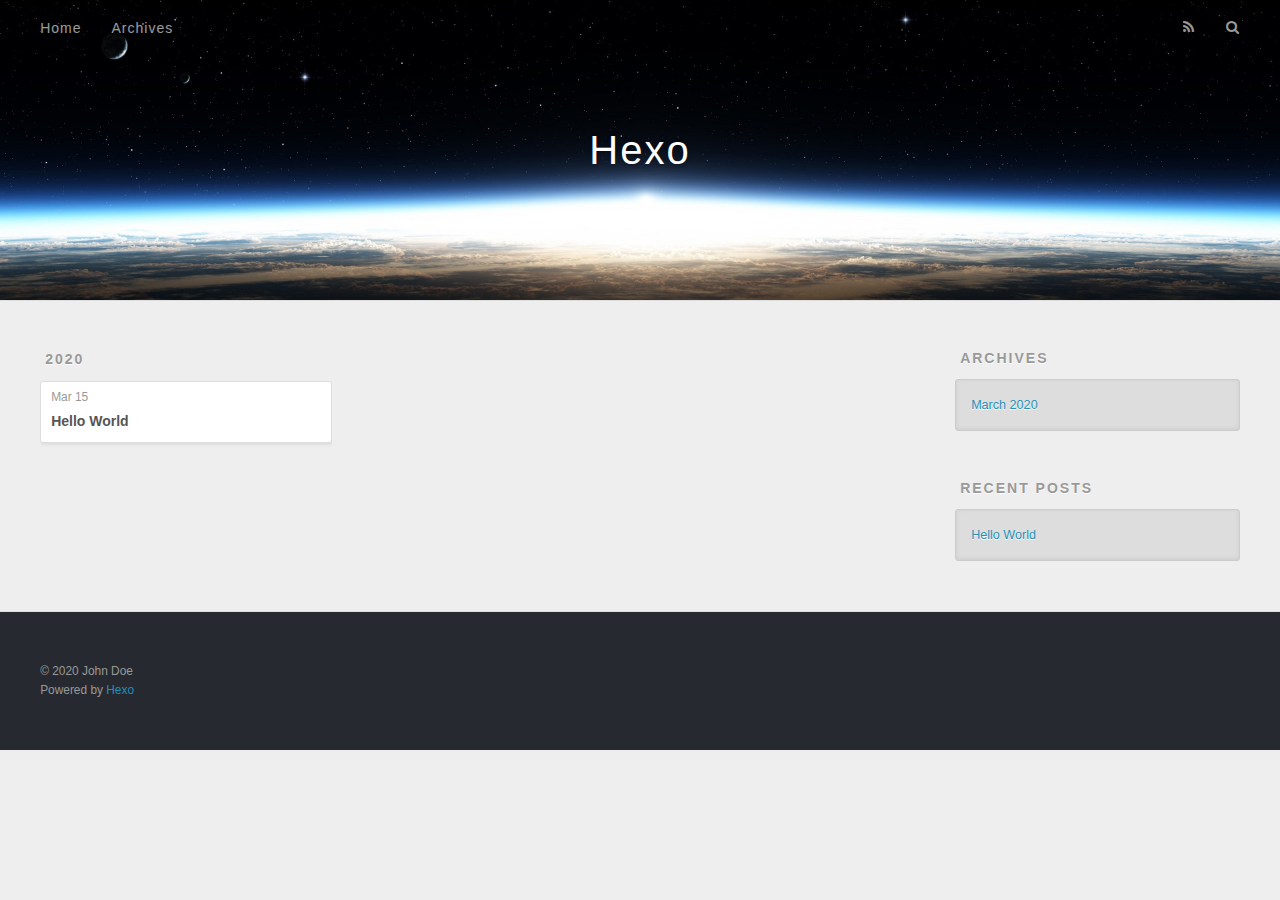
==== archives/index.html @ 1e763592 "Site updated: 2020-03-15 17:33:10" ====
<!DOCTYPE html>
<html>
<head>
  <meta charset="utf-8">
  

  
  <title>Archives | Hexo</title>
  <meta name="viewport" content="width=device-width, initial-scale=1, maximum-scale=1">
  <meta property="og:type" content="website">
<meta property="og:title" content="Hexo">
<meta property="og:url" content="http://yoursite.com/archives/index.html">
<meta property="og:site_name" content="Hexo">
<meta property="og:locale" content="en_US">
<meta property="article:author" content="John Doe">
<meta name="twitter:card" content="summary">
  
    <link rel="alternate" href="/atom.xml" title="Hexo" type="application/atom+xml">
  
  
    <link rel="icon" href="/favicon.png">
  
  
    <link href="//fonts.googleapis.com/css?family=Source+Code+Pro" rel="stylesheet" type="text/css">
  
  
<link rel="stylesheet" href="/css/style.css">

<meta name="generator" content="Hexo 4.2.0"></head>

<body>
  <div id="container">
    <div id="wrap">
      <header id="header">
  <div id="banner"></div>
  <div id="header-outer" class="outer">
    <div id="header-title" class="inner">
      <h1 id="logo-wrap">
        <a href="/" id="logo">Hexo</a>
      </h1>
      
    </div>
    <div id="header-inner" class="inner">
      <nav id="main-nav">
        <a id="main-nav-toggle" class="nav-icon"></a>
        
          <a class="main-nav-link" href="/">Home</a>
        
          <a class="main-nav-link" href="/archives">Archives</a>
        
      </nav>
      <nav id="sub-nav">
        
          <a id="nav-rss-link" class="nav-icon" href="/atom.xml" title="RSS Feed"></a>
        
        <a id="nav-search-btn" class="nav-icon" title="Search"></a>
      </nav>
      <div id="search-form-wrap">
        <form action="//google.com/search" method="get" accept-charset="UTF-8" class="search-form"><input type="search" name="q" class="search-form-input" placeholder="Search"><button type="submit" class="search-form-submit">&#xF002;</button><input type="hidden" name="sitesearch" value="http://yoursite.com"></form>
      </div>
    </div>
  </div>
</header>
      <div class="outer">
        <section id="main">
  
  
    
    
      
      
      <section class="archives-wrap">
        <div class="archive-year-wrap">
          <a href="/archives/2020" class="archive-year">2020</a>
        </div>
        <div class="archives">
    
    <article class="archive-article archive-type-post">
  <div class="archive-article-inner">
    <header class="archive-article-header">
      <a href="/2020/03/15/hello-world/" class="archive-article-date">
  <time datetime="2020-03-15T09:13:19.149Z" itemprop="datePublished">Mar 15</time>
</a>
      
  
    <h1 itemprop="name">
      <a class="archive-article-title" href="/2020/03/15/hello-world/">Hello World</a>
    </h1>
  

    </header>
  </div>
</article>
  
  
    </div></section>
  


</section>
        
          <aside id="sidebar">
  
    

  
    

  
    
  
    
  <div class="widget-wrap">
    <h3 class="widget-title">Archives</h3>
    <div class="widget">
      <ul class="archive-list"><li class="archive-list-item"><a class="archive-list-link" href="/archives/2020/03/">March 2020</a></li></ul>
    </div>
  </div>


  
    
  <div class="widget-wrap">
    <h3 class="widget-title">Recent Posts</h3>
    <div class="widget">
      <ul>
        
          <li>
            <a href="/2020/03/15/hello-world/">Hello World</a>
          </li>
        
      </ul>
    </div>
  </div>

  
</aside>
        
      </div>
      <footer id="footer">
  
  <div class="outer">
    <div id="footer-info" class="inner">
      &copy; 2020 John Doe<br>
      Powered by <a href="http://hexo.io/" target="_blank">Hexo</a>
    </div>
  </div>
</footer>
    </div>
    <nav id="mobile-nav">
  
    <a href="/" class="mobile-nav-link">Home</a>
  
    <a href="/archives" class="mobile-nav-link">Archives</a>
  
</nav>
    

<script src="//ajax.googleapis.com/ajax/libs/jquery/2.0.3/jquery.min.js"></script>


  
<link rel="stylesheet" href="/fancybox/jquery.fancybox.css">

  
<script src="/fancybox/jquery.fancybox.pack.js"></script>




<script src="/js/script.js"></script>




  </div>
</body>
</html>
---- css/style.css ----
body {
  width: 100%;
}
body:before,
body:after {
  content: "";
  display: table;
}
body:after {
  clear: both;
}
html,
body,
div,
span,
applet,
object,
iframe,
h1,
h2,
h3,
h4,
h5,
h6,
p,
blockquote,
pre,
a,
abbr,
acronym,
address,
big,
cite,
code,
del,
dfn,
em,
img,
ins,
kbd,
q,
s,
samp,
small,
strike,
strong,
sub,
sup,
tt,
var,
dl,
dt,
dd,
ol,
ul,
li,
fieldset,
form,
label,
legend,
table,
caption,
tbody,
tfoot,
thead,
tr,
th,
td {
  margin: 0;
  padding: 0;
  border: 0;
  outline: 0;
  font-weight: inherit;
  font-style: inherit;
  font-family: inherit;
  font-size: 100%;
  vertical-align: baseline;
}
body {
  line-height: 1;
  color: #000;
  background: #fff;
}
ol,
ul {
  list-style: none;
}
table {
  border-collapse: separate;
  border-spacing: 0;
  vertical-align: middle;
}
caption,
th,
td {
  text-align: left;
  font-weight: normal;
  vertical-align: middle;
}
a img {
  border: none;
}
input,
button {
  margin: 0;
  padding: 0;
}
input::-moz-focus-inner,
button::-moz-focus-inner {
  border: 0;
  padding: 0;
}
@font-face {
  font-family: FontAwesome;
  font-style: normal;
  font-weight: normal;
  src: url("fonts/fontawesome-webfont.eot?v=#4.0.3");
  src: url("fonts/fontawesome-webfont.eot?#iefix&v=#4.0.3") format("embedded-opentype"), url("fonts/fontawesome-webfont.woff?v=#4.0.3") format("woff"), url("fonts/fontawesome-webfont.ttf?v=#4.0.3") format("truetype"), url("fonts/fontawesome-webfont.svg#fontawesomeregular?v=#4.0.3") format("svg");
}
html,
body,
#container {
  height: 100%;
}
body {
  background: #eee;
  font: 14px -apple-system, BlinkMacSystemFont, "Segoe UI", "Roboto", "Oxygen", "Ubuntu", "Cantarell", "Fira Sans", "Droid Sans", "Helvetica Neue", sans-serif;
  -webkit-text-size-adjust: 100%;
}
.outer {
  max-width: 1220px;
  margin: 0 auto;
  padding: 0 20px;
}
.outer:before,
.outer:after {
  content: "";
  display: table;
}
.outer:after {
  clear: both;
}
.inner {
  display: inline;
  float: left;
  width: 98.33333333333333%;
  margin: 0 0.833333333333333%;
}
.left,
.alignleft {
  float: left;
}
.right,
.alignright {
  float: right;
}
.clear {
  clear: both;
}
#container {
  position: relative;
}
.mobile-nav-on {
  overflow: hidden;
}
#wrap {
  height: 100%;
  width: 100%;
  position: absolute;
  top: 0;
  left: 0;
  -webkit-transition: 0.2s ease-out;
  -moz-transition: 0.2s ease-out;
  -ms-transition: 0.2s ease-out;
  transition: 0.2s ease-out;
  z-index: 1;
  background: #eee;
}
.mobile-nav-on #wrap {
  left: 280px;
}
@media screen and (min-width: 768px) {
  #main {
    display: inline;
    float: left;
    width: 73.33333333333333%;
    margin: 0 0.833333333333333%;
  }
}
.article-date,
.article-category-link,
.archive-year,
.widget-title {
  text-decoration: none;
  text-transform: uppercase;
  letter-spacing: 2px;
  color: #999;
  margin-bottom: 1em;
  margin-left: 5px;
  line-height: 1em;
  text-shadow: 0 1px #fff;
  font-weight: bold;
}
.article-inner,
.archive-article-inner {
  background: #fff;
  -webkit-box-shadow: 1px 2px 3px #ddd;
  box-shadow: 1px 2px 3px #ddd;
  border: 1px solid #ddd;
  border-radius: 3px;
}
.article-entry h1,
.widget h1 {
  font-size: 2em;
}
.article-entry h2,
.widget h2 {
  font-size: 1.5em;
}
.article-entry h3,
.widget h3 {
  font-size: 1.3em;
}
.article-entry h4,
.widget h4 {
  font-size: 1.2em;
}
.article-entry h5,
.widget h5 {
  font-size: 1em;
}
.article-entry h6,
.widget h6 {
  font-size: 1em;
  color: #999;
}
.article-entry hr,
.widget hr {
  border: 1px dashed #ddd;
}
.article-entry strong,
.widget strong {
  font-weight: bold;
}
.article-entry em,
.widget em,
.article-entry cite,
.widget cite {
  font-style: italic;
}
.article-entry sup,
.widget sup,
.article-entry sub,
.widget sub {
  font-size: 0.75em;
  line-height: 0;
  position: relative;
  vertical-align: baseline;
}
.article-entry sup,
.widget sup {
  top: -0.5em;
}
.article-entry sub,
.widget sub {
  bottom: -0.2em;
}
.article-entry small,
.widget small {
  font-size: 0.85em;
}
.article-entry acronym,
.widget acronym,
.article-entry abbr,
.widget abbr {
  border-bottom: 1px dotted;
}
.article-entry ul,
.widget ul,
.article-entry ol,
.widget ol,
.article-entry dl,
.widget dl {
  margin: 0 20px;
  line-height: 1.6em;
}
.article-entry ul ul,
.widget ul ul,
.article-entry ol ul,
.widget ol ul,
.article-entry ul ol,
.widget ul ol,
.article-entry ol ol,
.widget ol ol {
  margin-top: 0;
  margin-bottom: 0;
}
.article-entry ul,
.widget ul {
  list-style: disc;
}
.article-entry ol,
.widget ol {
  list-style: decimal;
}
.article-entry dt,
.widget dt {
  font-weight: bold;
}
#header {
  height: 300px;
  position: relative;
  border-bottom: 1px solid #ddd;
}
#header:before,
#header:after {
  content: "";
  position: absolute;
  left: 0;
  right: 0;
  height: 40px;
}
#header:before {
  top: 0;
  background: -webkit-linear-gradient(rgba(0,0,0,0.2), transparent);
  background: -moz-linear-gradient(rgba(0,0,0,0.2), transparent);
  background: -ms-linear-gradient(rgba(0,0,0,0.2), transparent);
  background: linear-gradient(rgba(0,0,0,0.2), transparent);
}
#header:after {
  bottom: 0;
  background: -webkit-linear-gradient(transparent, rgba(0,0,0,0.2));
  background: -moz-linear-gradient(transparent, rgba(0,0,0,0.2));
  background: -ms-linear-gradient(transparent, rgba(0,0,0,0.2));
  background: linear-gradient(transparent, rgba(0,0,0,0.2));
}
#header-outer {
  height: 100%;
  position: relative;
}
#header-inner {
  position: relative;
  overflow: hidden;
}
#banner {
  position: absolute;
  top: 0;
  left: 0;
  width: 100%;
  height: 100%;
  background: url("images/banner.jpg") center #000;
  -webkit-background-size: cover;
  -moz-background-size: cover;
  background-size: cover;
  z-index: -1;
}
#header-title {
  text-align: center;
  height: 40px;
  position: absolute;
  top: 50%;
  left: 0;
  margin-top: -20px;
}
#logo,
#subtitle {
  text-decoration: none;
  color: #fff;
  font-weight: 300;
  text-shadow: 0 1px 4px rgba(0,0,0,0.3);
}
#logo {
  font-size: 40px;
  line-height: 40px;
  letter-spacing: 2px;
}
#subtitle {
  font-size: 16px;
  line-height: 16px;
  letter-spacing: 1px;
}
#subtitle-wrap {
  margin-top: 16px;
}
#main-nav {
  float: left;
  margin-left: -15px;
}
.nav-icon,
.main-nav-link {
  float: left;
  color: #fff;
  opacity: 0.6;
  text-decoration: none;
  text-shadow: 0 1px rgba(0,0,0,0.2);
  -webkit-transition: opacity 0.2s;
  -moz-transition: opacity 0.2s;
  -ms-transition: opacity 0.2s;
  transition: opacity 0.2s;
  display: block;
  padding: 20px 15px;
}
.nav-icon:hover,
.main-nav-link:hover {
  opacity: 1;
}
.nav-icon {
  font-family: FontAwesome;
  text-align: center;
  font-size: 14px;
  width: 14px;
  height: 14px;
  padding: 20px 15px;
  position: relative;
  cursor: pointer;
}
.main-nav-link {
  font-weight: 300;
  letter-spacing: 1px;
}
@media screen and (max-width: 479px) {
  .main-nav-link {
    display: none;
  }
}
#main-nav-toggle {
  display: none;
}
#main-nav-toggle:before {
  content: "\f0c9";
}
@media screen and (max-width: 479px) {
  #main-nav-toggle {
    display: block;
  }
}
#sub-nav {
  float: right;
  margin-right: -15px;
}
#nav-rss-link:before {
  content: "\f09e";
}
#nav-search-btn:before {
  content: "\f002";
}
#search-form-wrap {
  position: absolute;
  top: 15px;
  width: 150px;
  height: 30px;
  right: -150px;
  opacity: 0;
  -webkit-transition: 0.2s ease-out;
  -moz-transition: 0.2s ease-out;
  -ms-transition: 0.2s ease-out;
  transition: 0.2s ease-out;
}
#search-form-wrap.on {
  opacity: 1;
  right: 0;
}
@media screen and (max-width: 479px) {
  #search-form-wrap {
    width: 100%;
    right: -100%;
  }
}
.search-form {
  position: absolute;
  top: 0;
  left: 0;
  right: 0;
  background: #fff;
  padding: 5px 15px;
  border-radius: 15px;
  -webkit-box-shadow: 0 0 10px rgba(0,0,0,0.3);
  box-shadow: 0 0 10px rgba(0,0,0,0.3);
}
.search-form-input {
  border: none;
  background: none;
  color: #555;
  width: 100%;
  font: 13px -apple-system, BlinkMacSystemFont, "Segoe UI", "Roboto", "Oxygen", "Ubuntu", "Cantarell", "Fira Sans", "Droid Sans", "Helvetica Neue", sans-serif;
  outline: none;
}
.search-form-input::-webkit-search-results-decoration,
.search-form-input::-webkit-search-cancel-button {
  -webkit-appearance: none;
}
.search-form-submit {
  position: absolute;
  top: 50%;
  right: 10px;
  margin-top: -7px;
  font: 13px FontAwesome;
  border: none;
  background: none;
  color: #bbb;
  cursor: pointer;
}
.search-form-submit:hover,
.search-form-submit:focus {
  color: #777;
}
.article {
  margin: 50px 0;
}
.article-inner {
  overflow: hidden;
}
.article-meta:before,
.article-meta:after {
  content: "";
  display: table;
}
.article-meta:after {
  clear: both;
}
.article-date {
  float: left;
}
.article-category {
  float: left;
  line-height: 1em;
  color: #ccc;
  text-shadow: 0 1px #fff;
  margin-left: 8px;
}
.article-category:before {
  content: "\2022";
}
.article-category-link {
  margin: 0 12px 1em;
}
.article-header {
  padding: 20px 20px 0;
}
.article-title {
  text-decoration: none;
  font-size: 2em;
  font-weight: bold;
  color: #555;
  line-height: 1.1em;
  -webkit-transition: color 0.2s;
  -moz-transition: color 0.2s;
  -ms-transition: color 0.2s;
  transition: color 0.2s;
}
a.article-title:hover {
  color: #258fb8;
}
.article-entry {
  color: #555;
  padding: 0 20px;
}
.article-entry:before,
.article-entry:after {
  content: "";
  display: table;
}
.article-entry:after {
  clear: both;
}
.article-entry p,
.article-entry table {
  line-height: 1.6em;
  margin: 1.6em 0;
}
.article-entry h1,
.article-entry h2,
.article-entry h3,
.article-entry h4,
.article-entry h5,
.article-entry h6 {
  font-weight: bold;
}
.article-entry h1,
.article-entry h2,
.article-entry h3,
.article-entry h4,
.article-entry h5,
.article-entry h6 {
  line-height: 1.1em;
  margin: 1.1em 0;
}
.article-entry a {
  color: #258fb8;
  text-decoration: none;
}
.article-entry a:hover {
  text-decoration: underline;
}
.article-entry ul,
.article-entry ol,
.article-entry dl {
  margin-top: 1.6em;
  margin-bottom: 1.6em;
}
.article-entry img,
.article-entry video {
  max-width: 100%;
  height: auto;
  display: block;
  margin: auto;
}
.article-entry iframe {
  border: none;
}
.article-entry table {
  width: 100%;
  border-collapse: collapse;
  border-spacing: 0;
}
.article-entry th {
  font-weight: bold;
  border-bottom: 3px solid #ddd;
  padding-bottom: 0.5em;
}
.article-entry td {
  border-bottom: 1px solid #ddd;
  padding: 10px 0;
}
.article-entry blockquote {
  font-family: Georgia, "Times New Roman", serif;
  font-size: 1.4em;
  margin: 1.6em 20px;
  text-align: center;
}
.article-entry blockquote footer {
  font-size: 14px;
  margin: 1.6em 0;
  font-family: -apple-system, BlinkMacSystemFont, "Segoe UI", "Roboto", "Oxygen", "Ubuntu", "Cantarell", "Fira Sans", "Droid Sans", "Helvetica Neue", sans-serif;
}
.article-entry blockquote footer cite:before {
  content: "—";
  padding: 0 0.5em;
}
.article-entry .pullquote {
  text-align: left;
  width: 45%;
  margin: 0;
}
.article-entry .pullquote.left {
  margin-left: 0.5em;
  margin-right: 1em;
}
.article-entry .pullquote.right {
  margin-right: 0.5em;
  margin-left: 1em;
}
.article-entry .caption {
  color: #999;
  display: block;
  font-size: 0.9em;
  margin-top: 0.5em;
  position: relative;
  text-align: center;
}
.article-entry .video-container {
  position: relative;
  padding-top: 56.25%;
  height: 0;
  overflow: hidden;
}
.article-entry .video-container iframe,
.article-entry .video-container object,
.article-entry .video-container embed {
  position: absolute;
  top: 0;
  left: 0;
  width: 100%;
  height: 100%;
  margin-top: 0;
}
.article-more-link a {
  display: inline-block;
  line-height: 1em;
  padding: 6px 15px;
  border-radius: 15px;
  background: #eee;
  color: #999;
  text-shadow: 0 1px #fff;
  text-decoration: none;
}
.article-more-link a:hover {
  background: #258fb8;
  color: #fff;
  text-decoration: none;
  text-shadow: 0 1px #1e7293;
}
.article-footer {
  font-size: 0.85em;
  line-height: 1.6em;
  border-top: 1px solid #ddd;
  padding-top: 1.6em;
  margin: 0 20px 20px;
}
.article-footer:before,
.article-footer:after {
  content: "";
  display: table;
}
.article-footer:after {
  clear: both;
}
.article-footer a {
  color: #999;
  text-decoration: none;
}
.article-footer a:hover {
  color: #555;
}
.article-tag-list-item {
  float: left;
  margin-right: 10px;
}
.article-tag-list-link:before {
  content: "#";
}
.article-comment-link {
  float: right;
}
.article-comment-link:before {
  content: "\f075";
  font-family: FontAwesome;
  padding-right: 8px;
}
.article-share-link {
  cursor: pointer;
  float: right;
  margin-left: 20px;
}
.article-share-link:before {
  content: "\f064";
  font-family: FontAwesome;
  padding-right: 6px;
}
#article-nav {
  position: relative;
}
#article-nav:before,
#article-nav:after {
  content: "";
  display: table;
}
#article-nav:after {
  clear: both;
}
@media screen and (min-width: 768px) {
  #article-nav {
    margin: 50px 0;
  }
  #article-nav:before {
    width: 8px;
    height: 8px;
    position: absolute;
    top: 50%;
    left: 50%;
    margin-top: -4px;
    margin-left: -4px;
    content: "";
    border-radius: 50%;
    background: #ddd;
    -webkit-box-shadow: 0 1px 2px #fff;
    box-shadow: 0 1px 2px #fff;
  }
}
.article-nav-link-wrap {
  text-decoration: none;
  text-shadow: 0 1px #fff;
  color: #999;
  -webkit-box-sizing: border-box;
  -moz-box-sizing: border-box;
  box-sizing: border-box;
  margin-top: 50px;
  text-align: center;
  display: block;
}
.article-nav-link-wrap:hover {
  color: #555;
}
@media screen and (min-width: 768px) {
  .article-nav-link-wrap {
    width: 50%;
    margin-top: 0;
  }
}
@media screen and (min-width: 768px) {
  #article-nav-newer {
    float: left;
    text-align: right;
    padding-right: 20px;
  }
}
@media screen and (min-width: 768px) {
  #article-nav-older {
    float: right;
    text-align: left;
    padding-left: 20px;
  }
}
.article-nav-caption {
  text-transform: uppercase;
  letter-spacing: 2px;
  color: #ddd;
  line-height: 1em;
  font-weight: bold;
}
#article-nav-newer .article-nav-caption {
  margin-right: -2px;
}
.article-nav-title {
  font-size: 0.85em;
  line-height: 1.6em;
  margin-top: 0.5em;
}
.article-share-box {
  position: absolute;
  display: none;
  background: #fff;
  -webkit-box-shadow: 1px 2px 10px rgba(0,0,0,0.2);
  box-shadow: 1px 2px 10px rgba(0,0,0,0.2);
  border-radius: 3px;
  margin-left: -145px;
  overflow: hidden;
  z-index: 1;
}
.article-share-box.on {
  display: block;
}
.article-share-input {
  width: 100%;
  background: none;
  -webkit-box-sizing: border-box;
  -moz-box-sizing: border-box;
  box-sizing: border-box;
  font: 14px -apple-system, BlinkMacSystemFont, "Segoe UI", "Roboto", "Oxygen", "Ubuntu", "Cantarell", "Fira Sans", "Droid Sans", "Helvetica Neue", sans-serif;
  padding: 0 15px;
  color: #555;
  outline: none;
  border: 1px solid #ddd;
  border-radius: 3px 3px 0 0;
  height: 36px;
  line-height: 36px;
}
.article-share-links {
  background: #eee;
}
.article-share-links:before,
.article-share-links:after {
  content: "";
  display: table;
}
.article-share-links:after {
  clear: both;
}
.article-share-twitter,
.article-share-facebook,
.article-share-pinterest,
.article-share-google {
  width: 50px;
  height: 36px;
  display: block;
  float: left;
  position: relative;
  color: #999;
  text-shadow: 0 1px #fff;
}
.article-share-twitter:before,
.article-share-facebook:before,
.article-share-pinterest:before,
.article-share-google:before {
  font-size: 20px;
  font-family: FontAwesome;
  width: 20px;
  height: 20px;
  position: absolute;
  top: 50%;
  left: 50%;
  margin-top: -10px;
  margin-left: -10px;
  text-align: center;
}
.article-share-twitter:hover,
.article-share-facebook:hover,
.article-share-pinterest:hover,
.article-share-google:hover {
  color: #fff;
}
.article-share-twitter:before {
  content: "\f099";
}
.article-share-twitter:hover {
  background: #00aced;
  text-shadow: 0 1px #008abe;
}
.article-share-facebook:before {
  content: "\f09a";
}
.article-share-facebook:hover {
  background: #3b5998;
  text-shadow: 0 1px #2f477a;
}
.article-share-pinterest:before {
  content: "\f0d2";
}
.article-share-pinterest:hover {
  background: #cb2027;
  text-shadow: 0 1px #a21a1f;
}
.article-share-google:before {
  content: "\f0d5";
}
.article-share-google:hover {
  background: #dd4b39;
  text-shadow: 0 1px #be3221;
}
.article-gallery {
  background: #000;
  position: relative;
}
.article-gallery-photos {
  position: relative;
  overflow: hidden;
}
.article-gallery-img {
  display: none;
  max-width: 100%;
}
.article-gallery-img:first-child {
  display: block;
}
.article-gallery-img.loaded {
  position: absolute;
  display: block;
}
.article-gallery-img img {
  display: block;
  max-width: 100%;
  margin: 0 auto;
}
#comments {
  background: #fff;
  -webkit-box-shadow: 1px 2px 3px #ddd;
  box-shadow: 1px 2px 3px #ddd;
  padding: 20px;
  border: 1px solid #ddd;
  border-radius: 3px;
  margin: 50px 0;
}
#comments a {
  color: #258fb8;
}
.archives-wrap {
  margin: 50px 0;
}
.archives:before,
.archives:after {
  content: "";
  display: table;
}
.archives:after {
  clear: both;
}
.archive-year-wrap {
  margin-bottom: 1em;
}
.archives {
  -webkit-column-gap: 10px;
  -moz-column-gap: 10px;
  column-gap: 10px;
}
@media screen and (min-width: 480px) and (max-width: 767px) {
  .archives {
    -webkit-column-count: 2;
    -moz-column-count: 2;
    column-count: 2;
  }
}
@media screen and (min-width: 768px) {
  .archives {
    -webkit-column-count: 3;
    -moz-column-count: 3;
    column-count: 3;
  }
}
.archive-article {
  -webkit-column-break-inside: avoid;
  page-break-inside: avoid;
  overflow: hidden;
  break-inside: avoid-column;
}
.archive-article-inner {
  padding: 10px;
  margin-bottom: 15px;
}
.archive-article-title {
  text-decoration: none;
  font-weight: bold;
  color: #555;
  -webkit-transition: color 0.2s;
  -moz-transition: color 0.2s;
  -ms-transition: color 0.2s;
  transition: color 0.2s;
  line-height: 1.6em;
}
.archive-article-title:hover {
  color: #258fb8;
}
.archive-article-footer {
  margin-top: 1em;
}
.archive-article-date {
  color: #999;
  text-decoration: none;
  font-size: 0.85em;
  line-height: 1em;
  margin-bottom: 0.5em;
  display: block;
}
#page-nav {
  margin: 50px auto;
  background: #fff;
  -webkit-box-shadow: 1px 2px 3px #ddd;
  box-shadow: 1px 2px 3px #ddd;
  border: 1px solid #ddd;
  border-radius: 3px;
  text-align: center;
  color: #999;
  overflow: hidden;
}
#page-nav:before,
#page-nav:after {
  content: "";
  display: table;
}
#page-nav:after {
  clear: both;
}
#page-nav a,
#page-nav span {
  padding: 10px 20px;
  line-height: 1;
  height: 2ex;
}
#page-nav a {
  color: #999;
  text-decoration: none;
}
#page-nav a:hover {
  background: #999;
  color: #fff;
}
#page-nav .prev {
  float: left;
}
#page-nav .next {
  float: right;
}
#page-nav .page-number {
  display: inline-block;
}
@media screen and (max-width: 479px) {
  #page-nav .page-number {
    display: none;
  }
}
#page-nav .current {
  color: #555;
  font-weight: bold;
}
#page-nav .space {
  color: #ddd;
}
#footer {
  background: #262a30;
  padding: 50px 0;
  border-top: 1px solid #ddd;
  color: #999;
}
#footer a {
  color: #258fb8;
  text-decoration: none;
}
#footer a:hover {
  text-decoration: underline;
}
#footer-info {
  line-height: 1.6em;
  font-size: 0.85em;
}
.article-entry pre,
.article-entry .highlight {
  background: #2d2d2d;
  margin: 0 -20px;
  padding: 15px 20px;
  border-style: solid;
  border-color: #ddd;
  border-width: 1px 0;
  overflow: auto;
  color: #ccc;
  line-height: 22.400000000000002px;
}
.article-entry .highlight .gutter pre,
.article-entry .gist .gist-file .gist-data .line-numbers {
  color: #666;
  font-size: 0.85em;
}
.article-entry pre,
.article-entry code {
  font-family: "Source Code Pro", Consolas, Monaco, Menlo, Consolas, monospace;
}
.article-entry code {
  background: #eee;
  text-shadow: 0 1px #fff;
  padding: 0 0.3em;
}
.article-entry pre code {
  background: none;
  text-shadow: none;
  padding: 0;
}
.article-entry .highlight pre {
  border: none;
  margin: 0;
  padding: 0;
}
.article-entry .highlight table {
  margin: 0;
  width: auto;
}
.article-entry .highlight td {
  border: none;
  padding: 0;
}
.article-entry .highlight figcaption {
  font-size: 0.85em;
  color: #999;
  line-height: 1em;
  margin-bottom: 1em;
}
.article-entry .highlight figcaption:before,
.article-entry .highlight figcaption:after {
  content: "";
  display: table;
}
.article-entry .highlight figcaption:after {
  clear: both;
}
.article-entry .highlight figcaption a {
  float: right;
}
.article-entry .highlight .gutter pre {
  text-align: right;
  padding-right: 20px;
}
.article-entry .highlight .line {
  height: 22.400000000000002px;
}
.article-entry .highlight .line.marked {
  background: #515151;
}
.article-entry .gist {
  margin: 0 -20px;
  border-style: solid;
  border-color: #ddd;
  border-width: 1px 0;
  background: #2d2d2d;
  padding: 15px 20px 15px 0;
}
.article-entry .gist .gist-file {
  border: none;
  font-family: "Source Code Pro", Consolas, Monaco, Menlo, Consolas, monospace;
  margin: 0;
}
.article-entry .gist .gist-file .gist-data {
  background: none;
  border: none;
}
.article-entry .gist .gist-file .gist-data .line-numbers {
  background: none;
  border: none;
  padding: 0 20px 0 0;
}
.article-entry .gist .gist-file .gist-data .line-data {
  padding: 0 !important;
}
.article-entry .gist .gist-file .highlight {
  margin: 0;
  padding: 0;
  border: none;
}
.article-entry .gist .gist-file .gist-meta {
  background: #2d2d2d;
  color: #999;
  font: 0.85em -apple-system, BlinkMacSystemFont, "Segoe UI", "Roboto", "Oxygen", "Ubuntu", "Cantarell", "Fira Sans", "Droid Sans", "Helvetica Neue", sans-serif;
  text-shadow: 0 0;
  padding: 0;
  margin-top: 1em;
  margin-left: 20px;
}
.article-entry .gist .gist-file .gist-meta a {
  color: #258fb8;
  font-weight: normal;
}
.article-entry .gist .gist-file .gist-meta a:hover {
  text-decoration: underline;
}
pre .comment,
pre .title {
  color: #999;
}
pre .variable,
pre .attribute,
pre .tag,
pre .regexp,
pre .ruby .constant,
pre .xml .tag .title,
pre .xml .pi,
pre .xml .doctype,
pre .html .doctype,
pre .css .id,
pre .css .class,
pre .css .pseudo {
  color: #f2777a;
}
pre .number,
pre .preprocessor,
pre .built_in,
pre .literal,
pre .params,
pre .constant {
  color: #f99157;
}
pre .class,
pre .ruby .class .title,
pre .css .rules .attribute {
  color: #9c9;
}
pre .string,
pre .value,
pre .inheritance,
pre .header,
pre .ruby .symbol,
pre .xml .cdata {
  color: #9c9;
}
pre .css .hexcolor {
  color: #6cc;
}
pre .function,
pre .python .decorator,
pre .python .title,
pre .ruby .function .title,
pre .ruby .title .keyword,
pre .perl .sub,
pre .javascript .title,
pre .coffeescript .title {
  color: #69c;
}
pre .keyword,
pre .javascript .function {
  color: #c9c;
}
@media screen and (max-width: 479px) {
  #mobile-nav {
    position: absolute;
    top: 0;
    left: 0;
    width: 280px;
    height: 100%;
    background: #191919;
    border-right: 1px solid #fff;
  }
}
@media screen and (max-width: 479px) {
  .mobile-nav-link {
    display: block;
    color: #999;
    text-decoration: none;
    padding: 15px 20px;
    font-weight: bold;
  }
  .mobile-nav-link:hover {
    color: #fff;
  }
}
@media screen and (min-width: 768px) {
  #sidebar {
    display: inline;
    float: left;
    width: 23.333333333333332%;
    margin: 0 0.833333333333333%;
  }
}
.widget-wrap {
  margin: 50px 0;
}
.widget {
  color: #777;
  text-shadow: 0 1px #fff;
  background: #ddd;
  -webkit-box-shadow: 0 -1px 4px #ccc inset;
  box-shadow: 0 -1px 4px #ccc inset;
  border: 1px solid #ccc;
  padding: 15px;
  border-radius: 3px;
}
.widget a {
  color: #258fb8;
  text-decoration: none;
}
.widget a:hover {
  text-decoration: underline;
}
.widget ul ul,
.widget ol ul,
.widget dl ul,
.widget ul ol,
.widget ol ol,
.widget dl ol,
.widget ul dl,
.widget ol dl,
.widget dl dl {
  margin-left: 15px;
  list-style: disc;
}
.widget {
  line-height: 1.6em;
  word-wrap: break-word;
  font-size: 0.9em;
}
.widget ul,
.widget ol {
  list-style: none;
  margin: 0;
}
.widget ul ul,
.widget ol ul,
.widget ul ol,
.widget ol ol {
  margin: 0 20px;
}
.widget ul ul,
.widget ol ul {
  list-style: disc;
}
.widget ul ol,
.widget ol ol {
  list-style: decimal;
}
.category-list-count,
.tag-list-count,
.archive-list-count {
  padding-left: 5px;
  color: #999;
  font-size: 0.85em;
}
.category-list-count:before,
.tag-list-count:before,
.archive-list-count:before {
  content: "(";
}
.category-list-count:after,
.tag-list-count:after,
.archive-list-count:after {
  content: ")";
}
.tagcloud a {
  margin-right: 5px;
  display: inline-block;
}
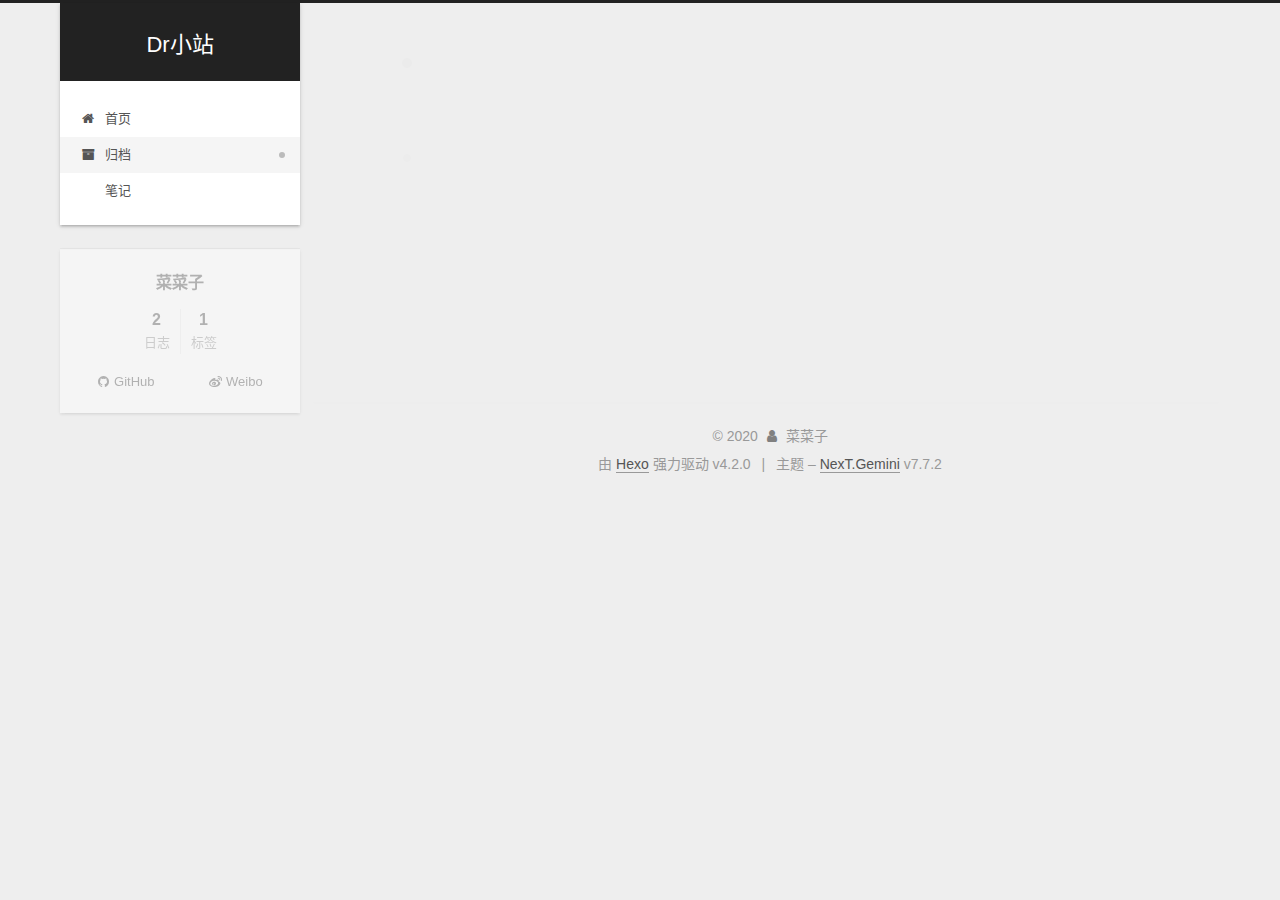
==== commit 3b466499: "Site updated: 2020-03-15 20:54:27" ====
--- a/archives/index.html
+++ b/archives/index.html
@@ -1,178 +1,376 @@
 <!DOCTYPE html>
-<html>
+<html lang="zh-CN">
 <head>
-  <meta charset="utf-8">
-  
-
-  
-  <title>Archives | Hexo</title>
-  <meta name="viewport" content="width=device-width, initial-scale=1, maximum-scale=1">
+  <meta charset="UTF-8">
+<meta name="viewport" content="width=device-width, initial-scale=1, maximum-scale=2">
+<meta name="theme-color" content="#222">
+<meta name="generator" content="Hexo 4.2.0">
+  <link rel="apple-touch-icon" sizes="180x180" href="/images/apple-touch-icon-next.png">
+  <link rel="icon" type="image/png" sizes="32x32" href="/images/favicon-32x32-next.png">
+  <link rel="icon" type="image/png" sizes="16x16" href="/images/favicon-16x16-next.png">
+  <link rel="mask-icon" href="/images/logo.svg" color="#222">
+
+<link rel="stylesheet" href="/css/main.css">
+
+
+<link rel="stylesheet" href="/lib/font-awesome/css/font-awesome.min.css">
+
+<script id="hexo-configurations">
+    var NexT = window.NexT || {};
+    var CONFIG = {"hostname":"yoursite.com","root":"/","scheme":"Gemini","version":"7.7.2","exturl":false,"sidebar":{"position":"left","display":"post","padding":18,"offset":12,"onmobile":false},"copycode":{"enable":false,"show_result":false,"style":null},"back2top":{"enable":true,"sidebar":false,"scrollpercent":false},"bookmark":{"enable":false,"color":"#222","save":"auto"},"fancybox":false,"mediumzoom":false,"lazyload":false,"pangu":false,"comments":{"style":"tabs","active":null,"storage":true,"lazyload":false,"nav":null},"algolia":{"hits":{"per_page":10},"labels":{"input_placeholder":"Search for Posts","hits_empty":"We didn't find any results for the search: ${query}","hits_stats":"${hits} results found in ${time} ms"}},"localsearch":{"enable":false,"trigger":"auto","top_n_per_article":1,"unescape":false,"preload":false},"motion":{"enable":true,"async":false,"transition":{"post_block":"fadeIn","post_header":"slideDownIn","post_body":"slideDownIn","coll_header":"slideLeftIn","sidebar":"slideUpIn"}}};
+  </script>
+
   <meta property="og:type" content="website">
-<meta property="og:title" content="Hexo">
+<meta property="og:title" content="Dr小站">
 <meta property="og:url" content="http://yoursite.com/archives/index.html">
-<meta property="og:site_name" content="Hexo">
-<meta property="og:locale" content="en_US">
-<meta property="article:author" content="John Doe">
+<meta property="og:site_name" content="Dr小站">
+<meta property="og:locale" content="zh_CN">
+<meta property="article:author" content="菜菜子">
 <meta name="twitter:card" content="summary">
-  
-    <link rel="alternate" href="/atom.xml" title="Hexo" type="application/atom+xml">
-  
-  
-    <link rel="icon" href="/favicon.png">
-  
-  
-    <link href="//fonts.googleapis.com/css?family=Source+Code+Pro" rel="stylesheet" type="text/css">
-  
-  
-<link rel="stylesheet" href="/css/style.css">
-
-<meta name="generator" content="Hexo 4.2.0"></head>
-
-<body>
-  <div id="container">
-    <div id="wrap">
-      <header id="header">
-  <div id="banner"></div>
-  <div id="header-outer" class="outer">
-    <div id="header-title" class="inner">
-      <h1 id="logo-wrap">
-        <a href="/" id="logo">Hexo</a>
-      </h1>
+
+<link rel="canonical" href="http://yoursite.com/archives/">
+
+
+<script id="page-configurations">
+  // https://hexo.io/docs/variables.html
+  CONFIG.page = {
+    sidebar: "",
+    isHome : false,
+    isPost : false
+  };
+</script>
+
+  <title>归档 | Dr小站</title>
+  
+
+
+
+
+
+
+  <noscript>
+  <style>
+  .use-motion .brand,
+  .use-motion .menu-item,
+  .sidebar-inner,
+  .use-motion .post-block,
+  .use-motion .pagination,
+  .use-motion .comments,
+  .use-motion .post-header,
+  .use-motion .post-body,
+  .use-motion .collection-header { opacity: initial; }
+
+  .use-motion .site-title,
+  .use-motion .site-subtitle {
+    opacity: initial;
+    top: initial;
+  }
+
+  .use-motion .logo-line-before i { left: initial; }
+  .use-motion .logo-line-after i { right: initial; }
+  </style>
+</noscript>
+
+<link rel="alternate" href="/atom.xml" title="Dr小站" type="application/atom+xml">
+</head>
+
+<body itemscope itemtype="http://schema.org/WebPage">
+  <div class="container use-motion">
+    <div class="headband"></div>
+
+    <header class="header" itemscope itemtype="http://schema.org/WPHeader">
+      <div class="header-inner"><div class="site-brand-container">
+  <div class="site-nav-toggle">
+    <div class="toggle" aria-label="切换导航栏">
+      <span class="toggle-line toggle-line-first"></span>
+      <span class="toggle-line toggle-line-middle"></span>
+      <span class="toggle-line toggle-line-last"></span>
+    </div>
+  </div>
+
+  <div class="site-meta">
+
+    <div>
+      <a href="/" class="brand" rel="start">
+        <span class="logo-line-before"><i></i></span>
+        <span class="site-title">Dr小站</span>
+        <span class="logo-line-after"><i></i></span>
+      </a>
+    </div>
+  </div>
+
+  <div class="site-nav-right">
+    <div class="toggle popup-trigger">
+    </div>
+  </div>
+</div>
+
+
+<nav class="site-nav">
+  
+  <ul id="menu" class="menu">
+        <li class="menu-item menu-item-home">
+
+    <a href="/" rel="section"><i class="fa fa-fw fa-home"></i>首页</a>
+
+  </li>
+        <li class="menu-item menu-item-archives">
+
+    <a href="/archives/" rel="section"><i class="fa fa-fw fa-archive"></i>归档</a>
+
+  </li>
+        <li class="menu-item menu-item-notes">
+
+    <a href="/notes/" rel="section"><i class="fa fa-fw fa-notes"></i>笔记</a>
+
+  </li>
+  </ul>
+
+</nav>
+</div>
+    </header>
+
+    
+  <div class="back-to-top">
+    <i class="fa fa-arrow-up"></i>
+    <span>0%</span>
+  </div>
+
+
+    <main class="main">
+      <div class="main-inner">
+        <div class="content-wrap">
+          
+
+          <div class="content">
+            
+
+  
+  
+  
+  <div class="post-block">
+    <div class="posts-collapse">
+      <div class="collection-title">
+        <span class="collection-header">嗯..! 目前共计 2 篇日志。 继续努力。</span>
+      </div>
+
       
-    </div>
-    <div id="header-inner" class="inner">
-      <nav id="main-nav">
-        <a id="main-nav-toggle" class="nav-icon"></a>
+    <div class="collection-year">
+      <h1 class="collection-header">2020</h1>
+    </div>
+
+  <article itemscope itemtype="http://schema.org/Article">
+    <header class="post-header">
+
+      <div class="post-meta">
+        <time itemprop="dateCreated"
+              datetime="2020-03-15T20:12:28+08:00"
+              content="2020-03-15">
+          03-15
+        </time>
+      </div>
+
+      <h2 class="post-title">
+          <a class="post-title-link" href="/2020/03/15/ADguard-%E5%B8%B8%E7%94%A8%E8%BF%87%E6%BB%A4%E5%99%A8/" itemprop="url">
+            <span itemprop="name">ADguard 常用过滤器</span>
+          </a>
+      </h2>
+
+    </header>
+  </article>
+
+  <article itemscope itemtype="http://schema.org/Article">
+    <header class="post-header">
+
+      <div class="post-meta">
+        <time itemprop="dateCreated"
+              datetime="2020-03-15T17:13:19+08:00"
+              content="2020-03-15">
+          03-15
+        </time>
+      </div>
+
+      <h2 class="post-title">
+          <a class="post-title-link" href="/2020/03/15/hello-world/" itemprop="url">
+            <span itemprop="name">你好，世界！</span>
+          </a>
+      </h2>
+
+    </header>
+  </article>
+
+
+    </div>
+  </div>
+  
+  
+  
+
+  
+
+
+
+          </div>
+          
+
+<script>
+  window.addEventListener('tabs:register', () => {
+    let activeClass = CONFIG.comments.activeClass;
+    if (CONFIG.comments.storage) {
+      activeClass = localStorage.getItem('comments_active') || activeClass;
+    }
+    if (activeClass) {
+      let activeTab = document.querySelector(`a[href="#comment-${activeClass}"]`);
+      if (activeTab) {
+        activeTab.click();
+      }
+    }
+  });
+  if (CONFIG.comments.storage) {
+    window.addEventListener('tabs:click', event => {
+      if (!event.target.matches('.tabs-comment .tab-content .tab-pane')) return;
+      let commentClass = event.target.classList[1];
+      localStorage.setItem('comments_active', commentClass);
+    });
+  }
+</script>
+
+        </div>
+          
+  
+  <div class="toggle sidebar-toggle">
+    <span class="toggle-line toggle-line-first"></span>
+    <span class="toggle-line toggle-line-middle"></span>
+    <span class="toggle-line toggle-line-last"></span>
+  </div>
+
+  <aside class="sidebar">
+    <div class="sidebar-inner">
+
+      <ul class="sidebar-nav motion-element">
+        <li class="sidebar-nav-toc">
+          文章目录
+        </li>
+        <li class="sidebar-nav-overview">
+          站点概览
+        </li>
+      </ul>
+
+      <!--noindex-->
+      <div class="post-toc-wrap sidebar-panel">
+      </div>
+      <!--/noindex-->
+
+      <div class="site-overview-wrap sidebar-panel">
+        <div class="site-author motion-element" itemprop="author" itemscope itemtype="http://schema.org/Person">
+  <p class="site-author-name" itemprop="name">菜菜子</p>
+  <div class="site-description" itemprop="description"></div>
+</div>
+<div class="site-state-wrap motion-element">
+  <nav class="site-state">
+      <div class="site-state-item site-state-posts">
+          <a href="/archives/">
         
-          <a class="main-nav-link" href="/">Home</a>
+          <span class="site-state-item-count">2</span>
+          <span class="site-state-item-name">日志</span>
+        </a>
+      </div>
+      <div class="site-state-item site-state-tags">
+        <span class="site-state-item-count">1</span>
+        <span class="site-state-item-name">标签</span>
+      </div>
+  </nav>
+</div>
+  <div class="links-of-author motion-element">
+      <span class="links-of-author-item">
+        <a href="https://github.com/drmrc" title="GitHub → https:&#x2F;&#x2F;github.com&#x2F;drmrc" rel="noopener" target="_blank"><i class="fa fa-fw fa-github"></i>GitHub</a>
+      </span>
+      <span class="links-of-author-item">
+        <a href="https://weibo.com/randellma" title="Weibo → https:&#x2F;&#x2F;weibo.com&#x2F;randellma" rel="noopener" target="_blank"><i class="fa fa-fw fa-weibo"></i>Weibo</a>
+      </span>
+  </div>
+
+
+
+      </div>
+
+    </div>
+  </aside>
+  <div id="sidebar-dimmer"></div>
+
+
+      </div>
+    </main>
+
+    <footer class="footer">
+      <div class="footer-inner">
         
-          <a class="main-nav-link" href="/archives">Archives</a>
+
+<div class="copyright">
+  
+  &copy; 
+  <span itemprop="copyrightYear">2020</span>
+  <span class="with-love">
+    <i class="fa fa-user"></i>
+  </span>
+  <span class="author" itemprop="copyrightHolder">菜菜子</span>
+</div>
+  <div class="powered-by">由 <a href="https://hexo.io/" class="theme-link" rel="noopener" target="_blank">Hexo</a> 强力驱动 v4.2.0
+  </div>
+  <span class="post-meta-divider">|</span>
+  <div class="theme-info">主题 – <a href="https://theme-next.org/" class="theme-link" rel="noopener" target="_blank">NexT.Gemini</a> v7.7.2
+  </div>
+
         
-      </nav>
-      <nav id="sub-nav">
-        
-          <a id="nav-rss-link" class="nav-icon" href="/atom.xml" title="RSS Feed"></a>
-        
-        <a id="nav-search-btn" class="nav-icon" title="Search"></a>
-      </nav>
-      <div id="search-form-wrap">
-        <form action="//google.com/search" method="get" accept-charset="UTF-8" class="search-form"><input type="search" name="q" class="search-form-input" placeholder="Search"><button type="submit" class="search-form-submit">&#xF002;</button><input type="hidden" name="sitesearch" value="http://yoursite.com"></form>
-      </div>
-    </div>
-  </div>
-</header>
-      <div class="outer">
-        <section id="main">
-  
-  
-    
-    
-      
-      
-      <section class="archives-wrap">
-        <div class="archive-year-wrap">
-          <a href="/archives/2020" class="archive-year">2020</a>
-        </div>
-        <div class="archives">
-    
-    <article class="archive-article archive-type-post">
-  <div class="archive-article-inner">
-    <header class="archive-article-header">
-      <a href="/2020/03/15/hello-world/" class="archive-article-date">
-  <time datetime="2020-03-15T09:13:19.149Z" itemprop="datePublished">Mar 15</time>
-</a>
-      
-  
-    <h1 itemprop="name">
-      <a class="archive-article-title" href="/2020/03/15/hello-world/">Hello World</a>
-    </h1>
-  
-
-    </header>
-  </div>
-</article>
-  
-  
-    </div></section>
-  
-
-
-</section>
-        
-          <aside id="sidebar">
-  
-    
-
-  
-    
-
-  
-    
-  
-    
-  <div class="widget-wrap">
-    <h3 class="widget-title">Archives</h3>
-    <div class="widget">
-      <ul class="archive-list"><li class="archive-list-item"><a class="archive-list-link" href="/archives/2020/03/">March 2020</a></li></ul>
-    </div>
-  </div>
-
-
-  
-    
-  <div class="widget-wrap">
-    <h3 class="widget-title">Recent Posts</h3>
-    <div class="widget">
-      <ul>
-        
-          <li>
-            <a href="/2020/03/15/hello-world/">Hello World</a>
-          </li>
-        
-      </ul>
-    </div>
-  </div>
-
-  
-</aside>
-        
-      </div>
-      <footer id="footer">
-  
-  <div class="outer">
-    <div id="footer-info" class="inner">
-      &copy; 2020 John Doe<br>
-      Powered by <a href="http://hexo.io/" target="_blank">Hexo</a>
-    </div>
-  </div>
-</footer>
-    </div>
-    <nav id="mobile-nav">
-  
-    <a href="/" class="mobile-nav-link">Home</a>
-  
-    <a href="/archives" class="mobile-nav-link">Archives</a>
-  
-</nav>
-    
-
-<script src="//ajax.googleapis.com/ajax/libs/jquery/2.0.3/jquery.min.js"></script>
-
-
-  
-<link rel="stylesheet" href="/fancybox/jquery.fancybox.css">
-
-  
-<script src="/fancybox/jquery.fancybox.pack.js"></script>
-
-
-
-
-<script src="/js/script.js"></script>
-
-
-
-
-  </div>
+
+
+
+
+
+
+
+
+      </div>
+    </footer>
+  </div>
+
+  
+  <script src="/lib/anime.min.js"></script>
+  <script src="/lib/velocity/velocity.min.js"></script>
+  <script src="/lib/velocity/velocity.ui.min.js"></script>
+
+<script src="/js/utils.js"></script>
+
+<script src="/js/motion.js"></script>
+
+
+<script src="/js/schemes/pisces.js"></script>
+
+
+<script src="/js/next-boot.js"></script>
+
+
+
+
+  
+
+
+
+
+
+
+
+
+
+
+
+
+
+
+
+  
+
+  
+
 </body>
-</html>+</html>
--- a/css/main.css
+++ b/css/main.css
@@ -0,0 +1,2548 @@
+:root {
+  --body-bg-color: #eee;
+  --content-bg-color: #fff;
+  --card-bg-color: #f5f5f5;
+  --text-color: #555;
+  --link-color: #555;
+  --link-hover-color: #222;
+  --brand-color: #fff;
+  --brand-hover-color: #fff;
+  --table-row-odd-bg-color: #f9f9f9;
+  --table-row-hover-bg-color: #f5f5f5;
+  --menu-item-bg-color: #f5f5f5;
+}
+html {
+  line-height: 1.15; /* 1 */
+  -webkit-text-size-adjust: 100%; /* 2 */
+}
+body {
+  margin: 0;
+}
+main {
+  display: block;
+}
+h1 {
+  font-size: 2em;
+  margin: 0.67em 0;
+}
+hr {
+  box-sizing: content-box; /* 1 */
+  height: 0; /* 1 */
+  overflow: visible; /* 2 */
+}
+pre {
+  font-family: monospace, monospace; /* 1 */
+  font-size: 1em; /* 2 */
+}
+a {
+  background: transparent;
+}
+abbr[title] {
+  border-bottom: none; /* 1 */
+  text-decoration: underline; /* 2 */
+  text-decoration: underline dotted; /* 2 */
+}
+b,
+strong {
+  font-weight: bolder;
+}
+code,
+kbd,
+samp {
+  font-family: monospace, monospace; /* 1 */
+  font-size: 1em; /* 2 */
+}
+small {
+  font-size: 80%;
+}
+sub,
+sup {
+  font-size: 75%;
+  line-height: 0;
+  position: relative;
+  vertical-align: baseline;
+}
+sub {
+  bottom: -0.25em;
+}
+sup {
+  top: -0.5em;
+}
+img {
+  border-style: none;
+}
+button,
+input,
+optgroup,
+select,
+textarea {
+  font-family: inherit; /* 1 */
+  font-size: 100%; /* 1 */
+  line-height: 1.15; /* 1 */
+  margin: 0; /* 2 */
+}
+button,
+input {
+/* 1 */
+  overflow: visible;
+}
+button,
+select {
+/* 1 */
+  text-transform: none;
+}
+button,
+[type='button'],
+[type='reset'],
+[type='submit'] {
+  -webkit-appearance: button;
+}
+button::-moz-focus-inner,
+[type='button']::-moz-focus-inner,
+[type='reset']::-moz-focus-inner,
+[type='submit']::-moz-focus-inner {
+  border-style: none;
+  padding: 0;
+}
+button:-moz-focusring,
+[type='button']:-moz-focusring,
+[type='reset']:-moz-focusring,
+[type='submit']:-moz-focusring {
+  outline: 1px dotted ButtonText;
+}
+fieldset {
+  padding: 0.35em 0.75em 0.625em;
+}
+legend {
+  box-sizing: border-box; /* 1 */
+  color: inherit; /* 2 */
+  display: table; /* 1 */
+  max-width: 100%; /* 1 */
+  padding: 0; /* 3 */
+  white-space: normal; /* 1 */
+}
+progress {
+  vertical-align: baseline;
+}
+textarea {
+  overflow: auto;
+}
+[type='checkbox'],
+[type='radio'] {
+  box-sizing: border-box; /* 1 */
+  padding: 0; /* 2 */
+}
+[type='number']::-webkit-inner-spin-button,
+[type='number']::-webkit-outer-spin-button {
+  height: auto;
+}
+[type='search'] {
+  outline-offset: -2px; /* 2 */
+  -webkit-appearance: textfield; /* 1 */
+}
+[type='search']::-webkit-search-decoration {
+  -webkit-appearance: none;
+}
+::-webkit-file-upload-button {
+  font: inherit; /* 2 */
+  -webkit-appearance: button; /* 1 */
+}
+details {
+  display: block;
+}
+summary {
+  display: list-item;
+}
+template {
+  display: none;
+}
+[hidden] {
+  display: none;
+}
+::selection {
+  background: #262a30;
+  color: #fff;
+}
+html,
+body {
+  height: 100%;
+}
+body {
+  background: var(--body-bg-color);
+  color: var(--text-color);
+  font-family: 'Lato', "PingFang SC", "Microsoft YaHei", sans-serif;
+  font-size: 1em;
+  line-height: 2;
+}
+@media (max-width: 991px) {
+  body {
+    padding-left: 0 !important;
+    padding-right: 0 !important;
+  }
+}
+h1,
+h2,
+h3,
+h4,
+h5,
+h6 {
+  font-family: 'Lato', "PingFang SC", "Microsoft YaHei", sans-serif;
+  font-weight: bold;
+  line-height: 1.5;
+  margin: 20px 0 15px;
+}
+h1 {
+  font-size: 1.5em;
+}
+h2 {
+  font-size: 1.375em;
+}
+h3 {
+  font-size: 1.25em;
+}
+h4 {
+  font-size: 1.125em;
+}
+h5 {
+  font-size: 1em;
+}
+h6 {
+  font-size: 0.875em;
+}
+p {
+  margin: 0 0 20px 0;
+}
+a,
+span.exturl {
+  border-bottom: 1px solid #999;
+  color: var(--link-color);
+  outline: 0;
+  text-decoration: none;
+  overflow-wrap: break-word;
+  word-wrap: break-word;
+  cursor: pointer;
+}
+a:hover,
+span.exturl:hover {
+  border-bottom-color: var(--link-hover-color);
+  color: var(--link-hover-color);
+}
+iframe,
+img,
+video {
+  display: block;
+  margin-left: auto;
+  margin-right: auto;
+  max-width: 100%;
+}
+hr {
+  background-image: repeating-linear-gradient(-45deg, #ddd, #ddd 4px, transparent 4px, transparent 8px);
+  border: 0;
+  height: 3px;
+  margin: 40px 0;
+}
+blockquote {
+  border-left: 4px solid #ddd;
+  color: #666;
+  margin: 0;
+  padding: 0 15px;
+}
+blockquote cite::before {
+  content: '-';
+  padding: 0 5px;
+}
+dt {
+  font-weight: bold;
+}
+dd {
+  margin: 0;
+  padding: 0;
+}
+kbd {
+  background-color: #f5f5f5;
+  background-image: linear-gradient(#eee, #fff, #eee);
+  border: 1px solid #ccc;
+  border-radius: 0.2em;
+  box-shadow: 0.1em 0.1em 0.2em rgba(0,0,0,0.1);
+  font-family: inherit;
+  padding: 0.1em 0.3em;
+  white-space: nowrap;
+}
+.table-container {
+  overflow: auto;
+}
+table {
+  border-collapse: collapse;
+  border-spacing: 0;
+  font-size: 0.875em;
+  margin: 0 0 20px 0;
+  width: 100%;
+}
+tbody tr:nth-of-type(odd) {
+  background: var(--table-row-odd-bg-color);
+}
+tbody tr:hover {
+  background: var(--table-row-hover-bg-color);
+}
+caption,
+th,
+td {
+  font-weight: normal;
+  padding: 8px;
+  text-align: left;
+  vertical-align: middle;
+}
+th,
+td {
+  border: 1px solid #ddd;
+  border-bottom: 3px solid #ddd;
+}
+th {
+  font-weight: 700;
+  padding-bottom: 10px;
+}
+td {
+  border-bottom-width: 1px;
+}
+.btn {
+  background: #fff;
+  border: 2px solid #555;
+  border-radius: 2px;
+  color: #555;
+  display: inline-block;
+  font-size: 0.875em;
+  line-height: 2;
+  padding: 0 20px;
+  text-decoration: none;
+  transition-property: background-color;
+  transition-delay: 0s;
+  transition-duration: 0.2s;
+  transition-timing-function: ease-in-out;
+}
+.btn:hover {
+  background: #222;
+  border-color: #222;
+  color: #fff;
+}
+.btn + .btn {
+  margin: 0 0 8px 8px;
+}
+.btn .fa-fw {
+  text-align: left;
+  width: 1.285714285714286em;
+}
+.toggle {
+  line-height: 0;
+}
+.toggle .toggle-line {
+  background: #fff;
+  display: inline-block;
+  height: 2px;
+  left: 0;
+  position: relative;
+  top: 0;
+  transition: all 0.4s;
+  vertical-align: top;
+  width: 100%;
+}
+.toggle .toggle-line:not(:first-child) {
+  margin-top: 3px;
+}
+.toggle.toggle-arrow .toggle-line-first {
+  left: 50%;
+  top: 2px;
+  transform: rotate(45deg);
+  width: 50%;
+}
+.toggle.toggle-arrow .toggle-line-middle {
+  left: 2px;
+  width: 90%;
+}
+.toggle.toggle-arrow .toggle-line-last {
+  left: 50%;
+  top: -2px;
+  transform: rotate(-45deg);
+  width: 50%;
+}
+.toggle.toggle-close .toggle-line-first {
+  transform: rotate(-45deg);
+  top: 5px;
+}
+.toggle.toggle-close .toggle-line-middle {
+  opacity: 0;
+}
+.toggle.toggle-close .toggle-line-last {
+  transform: rotate(45deg);
+  top: -5px;
+}
+.highlight,
+pre {
+  background: #f7f7f7;
+  color: #4d4d4c;
+  line-height: 1.6;
+  margin: 0 auto 20px;
+}
+pre,
+code {
+  font-family: consolas, Menlo, monospace, "PingFang SC", "Microsoft YaHei";
+}
+code {
+  background: #eee;
+  border-radius: 3px;
+  color: #555;
+  padding: 2px 4px;
+  overflow-wrap: break-word;
+  word-wrap: break-word;
+}
+.highlight *::selection {
+  background: #d6d6d6;
+}
+.highlight pre {
+  border: 0;
+  margin: 0;
+  padding: 10px 0;
+}
+.highlight table {
+  border: 0;
+  margin: 0;
+  width: auto;
+}
+.highlight td {
+  border: 0;
+  padding: 0;
+}
+.highlight figcaption {
+  background: #eee;
+  color: #4d4d4c;
+  display: flex;
+  font-size: 0.875em;
+  justify-content: space-between;
+  line-height: 1.2;
+  padding: 0.5em;
+}
+.highlight figcaption a {
+  color: #4d4d4c;
+}
+.highlight figcaption a:hover {
+  border-bottom-color: #4d4d4c;
+}
+.highlight .gutter {
+  -moz-user-select: none;
+  -ms-user-select: none;
+  -webkit-user-select: none;
+  user-select: none;
+}
+.highlight .gutter pre {
+  background: #eff2f3;
+  color: #869194;
+  padding-left: 10px;
+  padding-right: 10px;
+  text-align: right;
+}
+.highlight .code pre {
+  background: #f7f7f7;
+  padding-left: 10px;
+  width: 100%;
+}
+.gist table {
+  width: auto;
+}
+.gist table td {
+  border: 0;
+}
+pre {
+  overflow: auto;
+  padding: 10px;
+}
+pre code {
+  background: none;
+  color: #4d4d4c;
+  font-size: 0.875em;
+  padding: 0;
+  text-shadow: none;
+}
+pre .deletion {
+  background: #fdd;
+}
+pre .addition {
+  background: #dfd;
+}
+pre .meta {
+  color: #eab700;
+  -moz-user-select: none;
+  -ms-user-select: none;
+  -webkit-user-select: none;
+  user-select: none;
+}
+pre .comment {
+  color: #8e908c;
+}
+pre .variable,
+pre .attribute,
+pre .tag,
+pre .name,
+pre .regexp,
+pre .ruby .constant,
+pre .xml .tag .title,
+pre .xml .pi,
+pre .xml .doctype,
+pre .html .doctype,
+pre .css .id,
+pre .css .class,
+pre .css .pseudo {
+  color: #c82829;
+}
+pre .number,
+pre .preprocessor,
+pre .built_in,
+pre .builtin-name,
+pre .literal,
+pre .params,
+pre .constant,
+pre .command {
+  color: #f5871f;
+}
+pre .ruby .class .title,
+pre .css .rules .attribute,
+pre .string,
+pre .symbol,
+pre .value,
+pre .inheritance,
+pre .header,
+pre .ruby .symbol,
+pre .xml .cdata,
+pre .special,
+pre .formula {
+  color: #718c00;
+}
+pre .title,
+pre .css .hexcolor {
+  color: #3e999f;
+}
+pre .function,
+pre .python .decorator,
+pre .python .title,
+pre .ruby .function .title,
+pre .ruby .title .keyword,
+pre .perl .sub,
+pre .javascript .title,
+pre .coffeescript .title {
+  color: #4271ae;
+}
+pre .keyword,
+pre .javascript .function {
+  color: #8959a8;
+}
+.blockquote-center {
+  border-left: none;
+  margin: 40px 0;
+  padding: 0;
+  position: relative;
+  text-align: center;
+}
+.blockquote-center::before,
+.blockquote-center::after {
+  background-repeat: no-repeat;
+  background-size: 22px 22px;
+  content: ' ';
+  display: block;
+  height: 24px;
+  opacity: 0.2;
+  position: absolute;
+  width: 100%;
+}
+.blockquote-center::before {
+  background-image: url("../images/quote-l.svg");
+  background-position: 0 -6px;
+  border-top: 1px solid #ccc;
+  top: -20px;
+}
+.blockquote-center::after {
+  background-image: url("../images/quote-r.svg");
+  background-position: 100% 8px;
+  border-bottom: 1px solid #ccc;
+  bottom: -20px;
+}
+.blockquote-center p,
+.blockquote-center div {
+  text-align: center;
+}
+.post-body .group-picture img {
+  margin: 0 auto;
+  padding: 0 3px;
+}
+.group-picture-row {
+  margin-bottom: 6px;
+  overflow: hidden;
+}
+.group-picture-column {
+  float: left;
+  margin-bottom: 10px;
+}
+.post-body .label {
+  color: #555;
+  display: inline;
+  padding: 0 2px;
+}
+.post-body .label.default {
+  background: #f0f0f0;
+}
+.post-body .label.primary {
+  background: #efe6f7;
+}
+.post-body .label.info {
+  background: #e5f2f8;
+}
+.post-body .label.success {
+  background: #e7f4e9;
+}
+.post-body .label.warning {
+  background: #fcf6e1;
+}
+.post-body .label.danger {
+  background: #fae8eb;
+}
+.post-body .tabs {
+  margin-bottom: 20px;
+}
+.post-body .tabs,
+.tabs-comment {
+  display: block;
+  padding-top: 10px;
+  position: relative;
+}
+.post-body .tabs ul.nav-tabs,
+.tabs-comment ul.nav-tabs {
+  display: flex;
+  flex-wrap: wrap;
+  margin: 0;
+  margin-bottom: -1px;
+  padding: 0;
+}
+@media (max-width: 413px) {
+  .post-body .tabs ul.nav-tabs,
+  .tabs-comment ul.nav-tabs {
+    display: block;
+    margin-bottom: 5px;
+  }
+}
+.post-body .tabs ul.nav-tabs li.tab,
+.tabs-comment ul.nav-tabs li.tab {
+  border-bottom: 1px solid #ddd;
+  border-left: 1px solid transparent;
+  border-right: 1px solid transparent;
+  border-top: 3px solid transparent;
+  flex-grow: 1;
+  list-style-type: none;
+  border-radius: 0 0 0 0;
+}
+@media (max-width: 413px) {
+  .post-body .tabs ul.nav-tabs li.tab,
+  .tabs-comment ul.nav-tabs li.tab {
+    border-bottom: 1px solid transparent;
+    border-left: 3px solid transparent;
+    border-right: 1px solid transparent;
+    border-top: 1px solid transparent;
+  }
+}
+@media (max-width: 413px) {
+  .post-body .tabs ul.nav-tabs li.tab,
+  .tabs-comment ul.nav-tabs li.tab {
+    border-radius: 0;
+  }
+}
+.post-body .tabs ul.nav-tabs li.tab a,
+.tabs-comment ul.nav-tabs li.tab a {
+  border-bottom: initial;
+  display: block;
+  line-height: 1.8;
+  outline: 0;
+  padding: 0.25em 0.75em;
+  text-align: center;
+  transition-delay: 0s;
+  transition-duration: 0.2s;
+  transition-timing-function: ease-out;
+}
+.post-body .tabs ul.nav-tabs li.tab a i,
+.tabs-comment ul.nav-tabs li.tab a i {
+  width: 1.285714285714286em;
+}
+.post-body .tabs ul.nav-tabs li.tab.active,
+.tabs-comment ul.nav-tabs li.tab.active {
+  border-bottom: 1px solid transparent;
+  border-left: 1px solid #ddd;
+  border-right: 1px solid #ddd;
+  border-top: 3px solid #fc6423;
+}
+@media (max-width: 413px) {
+  .post-body .tabs ul.nav-tabs li.tab.active,
+  .tabs-comment ul.nav-tabs li.tab.active {
+    border-bottom: 1px solid #ddd;
+    border-left: 3px solid #fc6423;
+    border-right: 1px solid #ddd;
+    border-top: 1px solid #ddd;
+  }
+}
+.post-body .tabs ul.nav-tabs li.tab.active a,
+.tabs-comment ul.nav-tabs li.tab.active a {
+  color: var(--link-color);
+  cursor: default;
+}
+.post-body .tabs .tab-content .tab-pane,
+.tabs-comment .tab-content .tab-pane {
+  border: 1px solid #ddd;
+  border-top: 0;
+  padding: 20px 20px 0 20px;
+  border-radius: 0;
+}
+.post-body .tabs .tab-content .tab-pane:not(.active),
+.tabs-comment .tab-content .tab-pane:not(.active) {
+  display: none;
+}
+.post-body .tabs .tab-content .tab-pane.active,
+.tabs-comment .tab-content .tab-pane.active {
+  display: block;
+}
+.post-body .tabs .tab-content .tab-pane.active:nth-of-type(1),
+.tabs-comment .tab-content .tab-pane.active:nth-of-type(1) {
+  border-radius: 0 0 0 0;
+}
+@media (max-width: 413px) {
+  .post-body .tabs .tab-content .tab-pane.active:nth-of-type(1),
+  .tabs-comment .tab-content .tab-pane.active:nth-of-type(1) {
+    border-radius: 0;
+  }
+}
+.post-body .note {
+  border-radius: 3px;
+  margin-bottom: 20px;
+  padding: 15px;
+  position: relative;
+  border: 1px solid #eee;
+  border-left-width: 5px;
+}
+.post-body .note h2,
+.post-body .note h3,
+.post-body .note h4,
+.post-body .note h5,
+.post-body .note h6 {
+  margin-top: 0;
+  border-bottom: initial;
+  margin-bottom: 0;
+  padding-top: 0;
+}
+.post-body .note p:first-child,
+.post-body .note ul:first-child,
+.post-body .note ol:first-child,
+.post-body .note table:first-child,
+.post-body .note pre:first-child,
+.post-body .note blockquote:first-child,
+.post-body .note img:first-child {
+  margin-top: 0;
+}
+.post-body .note p:last-child,
+.post-body .note ul:last-child,
+.post-body .note ol:last-child,
+.post-body .note table:last-child,
+.post-body .note pre:last-child,
+.post-body .note blockquote:last-child,
+.post-body .note img:last-child {
+  margin-bottom: 0;
+}
+.post-body .note.default {
+  border-left-color: #777;
+}
+.post-body .note.default h2,
+.post-body .note.default h3,
+.post-body .note.default h4,
+.post-body .note.default h5,
+.post-body .note.default h6 {
+  color: #777;
+}
+.post-body .note.primary {
+  border-left-color: #6f42c1;
+}
+.post-body .note.primary h2,
+.post-body .note.primary h3,
+.post-body .note.primary h4,
+.post-body .note.primary h5,
+.post-body .note.primary h6 {
+  color: #6f42c1;
+}
+.post-body .note.info {
+  border-left-color: #428bca;
+}
+.post-body .note.info h2,
+.post-body .note.info h3,
+.post-body .note.info h4,
+.post-body .note.info h5,
+.post-body .note.info h6 {
+  color: #428bca;
+}
+.post-body .note.success {
+  border-left-color: #5cb85c;
+}
+.post-body .note.success h2,
+.post-body .note.success h3,
+.post-body .note.success h4,
+.post-body .note.success h5,
+.post-body .note.success h6 {
+  color: #5cb85c;
+}
+.post-body .note.warning {
+  border-left-color: #f0ad4e;
+}
+.post-body .note.warning h2,
+.post-body .note.warning h3,
+.post-body .note.warning h4,
+.post-body .note.warning h5,
+.post-body .note.warning h6 {
+  color: #f0ad4e;
+}
+.post-body .note.danger {
+  border-left-color: #d9534f;
+}
+.post-body .note.danger h2,
+.post-body .note.danger h3,
+.post-body .note.danger h4,
+.post-body .note.danger h5,
+.post-body .note.danger h6 {
+  color: #d9534f;
+}
+.pagination .prev,
+.pagination .next,
+.pagination .page-number,
+.pagination .space {
+  display: inline-block;
+  margin: 0 10px;
+  padding: 0 11px;
+  position: relative;
+  top: -1px;
+}
+@media (max-width: 767px) {
+  .pagination .prev,
+  .pagination .next,
+  .pagination .page-number,
+  .pagination .space {
+    margin: 0 5px;
+  }
+}
+.pagination {
+  border-top: 1px solid #eee;
+  margin: 120px 0 0;
+  text-align: center;
+}
+.pagination .prev,
+.pagination .next,
+.pagination .page-number {
+  border-bottom: 0;
+  border-top: 1px solid #eee;
+  transition-property: border-color;
+  transition-delay: 0s;
+  transition-duration: 0.2s;
+  transition-timing-function: ease-in-out;
+}
+.pagination .prev:hover,
+.pagination .next:hover,
+.pagination .page-number:hover {
+  border-top-color: #222;
+}
+.pagination .space {
+  margin: 0;
+  padding: 0;
+}
+.pagination .prev {
+  margin-left: 0;
+}
+.pagination .next {
+  margin-right: 0;
+}
+.pagination .page-number.current {
+  background: #ccc;
+  border-top-color: #ccc;
+  color: #fff;
+}
+@media (max-width: 767px) {
+  .pagination {
+    border-top: none;
+  }
+  .pagination .prev,
+  .pagination .next,
+  .pagination .page-number {
+    border-bottom: 1px solid #eee;
+    border-top: 0;
+    margin-bottom: 10px;
+    padding: 0 10px;
+  }
+  .pagination .prev:hover,
+  .pagination .next:hover,
+  .pagination .page-number:hover {
+    border-bottom-color: #222;
+  }
+}
+.comments {
+  margin: 60px 20px 0;
+  overflow: hidden;
+}
+.comment-button-group {
+  display: flex;
+  flex-wrap: wrap-reverse;
+  justify-content: center;
+  margin: 1em 0;
+}
+.comment-button-group .comment-button {
+  margin: 0.1em 0.2em;
+}
+.comment-button-group .comment-button.active {
+  background: #222;
+  border-color: #222;
+  color: #fff;
+}
+.comment-position {
+  display: none;
+}
+.comment-position.active {
+  display: block;
+}
+.tabs-comment {
+  background: var(--content-bg-color);
+  margin-top: 4em;
+  padding-top: 0;
+}
+.tabs-comment .comments {
+  border: 0;
+  box-shadow: none;
+  margin-top: 0;
+  padding-top: 0;
+}
+.container {
+  min-height: 100%;
+  position: relative;
+}
+.main-inner {
+  margin: 0 auto;
+  width: calc(100% - 20px);
+}
+@media (min-width: 1200px) {
+  .main-inner {
+    width: 1160px;
+  }
+}
+@media (min-width: 1600px) {
+  .main-inner {
+    width: 73%;
+  }
+}
+.header {
+  background: transparent;
+}
+.header-inner {
+  margin: 0 auto;
+  width: calc(100% - 20px);
+}
+@media (min-width: 1200px) {
+  .header-inner {
+    width: 1160px;
+  }
+}
+@media (min-width: 1600px) {
+  .header-inner {
+    width: 73%;
+  }
+}
+.site-brand-container {
+  display: flex;
+  flex-shrink: 0;
+  padding: 0 10px;
+}
+.headband {
+  background: #222;
+  height: 3px;
+}
+.site-meta {
+  flex-grow: 1;
+  text-align: center;
+}
+@media (max-width: 767px) {
+  .site-meta {
+    text-align: center;
+  }
+}
+.brand {
+  border-bottom: none;
+  color: var(--brand-color);
+  display: inline-block;
+  line-height: 1.375em;
+  padding: 0 40px;
+  position: relative;
+}
+.brand:hover {
+  color: var(--brand-hover-color);
+}
+.site-title {
+  display: inline-block;
+  font-family: 'Lato', "PingFang SC", "Microsoft YaHei", sans-serif;
+  font-size: 1.375em;
+  font-weight: normal;
+  line-height: 1.5;
+  vertical-align: top;
+}
+.site-subtitle {
+  color: #ddd;
+  font-size: 0.8125em;
+  margin: 10px 0;
+}
+.use-motion .brand {
+  opacity: 0;
+}
+.use-motion .site-title,
+.use-motion .site-subtitle,
+.use-motion .custom-logo-image {
+  opacity: 0;
+  position: relative;
+  top: -10px;
+}
+.site-nav-toggle,
+.site-nav-right {
+  display: none;
+}
+@media (max-width: 767px) {
+  .site-nav-toggle,
+  .site-nav-right {
+    display: flex;
+    flex-direction: column;
+    justify-content: center;
+  }
+}
+.site-nav-toggle .toggle,
+.site-nav-right .toggle {
+  color: var(--text-color);
+  padding: 10px;
+  width: 22px;
+}
+.site-nav-toggle .toggle .toggle-line,
+.site-nav-right .toggle .toggle-line {
+  background: var(--text-color);
+  border-radius: 1px;
+}
+.site-nav {
+  display: block;
+}
+@media (max-width: 767px) {
+  .site-nav {
+    clear: both;
+    display: none;
+  }
+}
+.site-nav.site-nav-on {
+  display: block;
+}
+.menu {
+  margin-top: 20px;
+  padding-left: 0;
+  text-align: center;
+}
+.menu-item {
+  display: inline-block;
+  list-style: none;
+  margin: 0 10px;
+}
+@media (max-width: 767px) {
+  .menu-item {
+    display: block;
+    margin-top: 10px;
+  }
+  .menu-item.menu-item-search {
+    display: none;
+  }
+}
+.menu-item a,
+.menu-item span.exturl {
+  border-bottom: 0;
+  display: block;
+  font-size: 0.8125em;
+  transition-property: border-color;
+  transition-delay: 0s;
+  transition-duration: 0.2s;
+  transition-timing-function: ease-in-out;
+}
+@media (hover: none) {
+  .menu-item a:hover,
+  .menu-item span.exturl:hover {
+    border-bottom-color: transparent !important;
+  }
+}
+.menu-item .fa {
+  margin-right: 8px;
+}
+.menu-item .badge {
+  display: inline-block;
+  font-weight: bold;
+  line-height: 1;
+  margin-left: 0.35em;
+  margin-top: 0.35em;
+  text-align: center;
+  white-space: nowrap;
+}
+@media (max-width: 767px) {
+  .menu-item .badge {
+    float: right;
+    margin-left: 0;
+  }
+}
+.menu-item-active a,
+.menu .menu-item a:hover,
+.menu .menu-item span.exturl:hover {
+  background: var(--menu-item-bg-color);
+}
+.use-motion .menu-item {
+  opacity: 0;
+}
+.sidebar {
+  background: #222;
+  bottom: 0;
+  box-shadow: inset 0 2px 6px #000;
+  position: fixed;
+  top: 0;
+}
+@media (max-width: 991px) {
+  .sidebar {
+    display: none;
+  }
+}
+.sidebar-inner {
+  color: #999;
+  padding: 18px 10px;
+  text-align: center;
+}
+.cc-license {
+  margin-top: 10px;
+  text-align: center;
+}
+.cc-license .cc-opacity {
+  border-bottom: none;
+  opacity: 0.7;
+}
+.cc-license .cc-opacity:hover {
+  opacity: 0.9;
+}
+.cc-license img {
+  display: inline-block;
+}
+.site-author-image {
+  border: 1px solid #eee;
+  display: block;
+  margin: 0 auto;
+  max-width: 120px;
+  padding: 2px;
+}
+.site-author-name {
+  color: var(--text-color);
+  font-weight: 600;
+  margin: 0;
+  text-align: center;
+}
+.site-description {
+  color: #999;
+  font-size: 0.8125em;
+  margin-top: 0;
+  text-align: center;
+}
+.links-of-author {
+  margin-top: 15px;
+}
+.links-of-author a,
+.links-of-author span.exturl {
+  border-bottom-color: #555;
+  display: inline-block;
+  font-size: 0.8125em;
+  margin-bottom: 10px;
+  margin-right: 10px;
+  vertical-align: middle;
+}
+.links-of-author a::before,
+.links-of-author span.exturl::before {
+  background: #eb9304;
+  border-radius: 50%;
+  content: ' ';
+  display: inline-block;
+  height: 4px;
+  margin-right: 3px;
+  vertical-align: middle;
+  width: 4px;
+}
+.sidebar-button {
+  margin-top: 15px;
+}
+.sidebar-button a {
+  border: 1px solid #fc6423;
+  border-radius: 4px;
+  color: #fc6423;
+  display: inline-block;
+  padding: 0 15px;
+}
+.sidebar-button a .fa {
+  margin-right: 5px;
+}
+.sidebar-button a:hover {
+  background: #fc6423;
+  border: 1px solid #fc6423;
+  color: #fff;
+}
+.sidebar-button a:hover .fa {
+  color: #fff;
+}
+.links-of-blogroll {
+  font-size: 0.8125em;
+  margin-top: 10px;
+}
+.links-of-blogroll-title {
+  font-size: 0.875em;
+  font-weight: 600;
+  margin-top: 0;
+}
+.links-of-blogroll-list {
+  list-style: none;
+  margin: 0;
+  padding: 0;
+}
+#sidebar-dimmer {
+  display: none;
+}
+@media (max-width: 767px) {
+  #sidebar-dimmer {
+    background: #000;
+    display: block;
+    height: 100%;
+    left: 100%;
+    opacity: 0;
+    position: fixed;
+    top: 0;
+    width: 100%;
+    z-index: 1100;
+  }
+  .sidebar-active + #sidebar-dimmer {
+    opacity: 0.7;
+    transform: translateX(-100%);
+    transition: opacity 0.5s;
+  }
+}
+.sidebar-nav {
+  margin: 0;
+  padding-bottom: 20px;
+  padding-left: 0;
+}
+.sidebar-nav li {
+  border-bottom: 1px solid transparent;
+  color: #555;
+  cursor: pointer;
+  display: inline-block;
+  font-size: 0.875em;
+}
+.sidebar-nav li.sidebar-nav-overview {
+  margin-left: 10px;
+}
+.sidebar-nav li:hover {
+  color: #fc6423;
+}
+.sidebar-nav .sidebar-nav-active {
+  border-bottom-color: #fc6423;
+  color: #fc6423;
+}
+.sidebar-nav .sidebar-nav-active:hover {
+  color: #fc6423;
+}
+.sidebar-panel {
+  display: none;
+  overflow-x: hidden;
+  overflow-y: auto;
+}
+.sidebar-panel-active {
+  display: block;
+}
+.sidebar-toggle {
+  background: #222;
+  bottom: 45px;
+  cursor: pointer;
+  height: 14px;
+  left: 30px;
+  padding: 5px;
+  position: fixed;
+  width: 14px;
+  z-index: 1300;
+}
+@media (max-width: 991px) {
+  .sidebar-toggle {
+    left: 20px;
+    opacity: 0.8;
+    display: none;
+  }
+}
+.sidebar-toggle:hover .toggle-line {
+  background: #fc6423;
+}
+.post-toc {
+  font-size: 0.875em;
+}
+.post-toc ol {
+  list-style: none;
+  margin: 0;
+  padding: 0 2px 5px 10px;
+  text-align: left;
+}
+.post-toc ol > ol {
+  padding-left: 0;
+}
+.post-toc ol a {
+  transition-property: all;
+  transition-delay: 0s;
+  transition-duration: 0.2s;
+  transition-timing-function: ease-in-out;
+}
+.post-toc .nav-item {
+  line-height: 1.8;
+  overflow: hidden;
+  text-overflow: ellipsis;
+  white-space: nowrap;
+}
+.post-toc .nav .nav-child {
+  display: none;
+}
+.post-toc .nav .active > .nav-child {
+  display: block;
+}
+.post-toc .nav .active-current > .nav-child {
+  display: block;
+}
+.post-toc .nav .active-current > .nav-child > .nav-item {
+  display: block;
+}
+.post-toc .nav .active > a {
+  border-bottom-color: #fc6423;
+  color: #fc6423;
+}
+.post-toc .nav .active-current > a {
+  color: #fc6423;
+}
+.post-toc .nav .active-current > a:hover {
+  color: #fc6423;
+}
+.site-state {
+  display: flex;
+  justify-content: center;
+  line-height: 1.4;
+  margin-top: 10px;
+  overflow: hidden;
+  text-align: center;
+  white-space: nowrap;
+}
+.site-state-item {
+  padding: 0 15px;
+}
+.site-state-item:not(:first-child) {
+  border-left: 1px solid #eee;
+}
+.site-state-item a {
+  border-bottom: none;
+}
+.site-state-item-count {
+  display: block;
+  font-size: 1em;
+  font-weight: 600;
+  text-align: center;
+}
+.site-state-item-name {
+  color: #999;
+  font-size: 0.8125em;
+}
+.footer {
+  color: #999;
+  font-size: 0.875em;
+  padding: 20px 0;
+}
+.footer.footer-fixed {
+  bottom: 0;
+  left: 0;
+  position: absolute;
+  right: 0;
+}
+.footer-inner {
+  box-sizing: border-box;
+  margin: 0 auto;
+  text-align: center;
+  width: calc(100% - 20px);
+}
+@media (min-width: 1200px) {
+  .footer-inner {
+    width: 1160px;
+  }
+}
+@media (min-width: 1600px) {
+  .footer-inner {
+    width: 73%;
+  }
+}
+.with-love {
+  color: #808080;
+  display: inline-block;
+  margin: 0 5px;
+}
+.powered-by,
+.theme-info {
+  display: inline-block;
+}
+@-moz-keyframes iconAnimate {
+  0%, 100% {
+    transform: scale(1);
+  }
+  10%, 30% {
+    transform: scale(0.9);
+  }
+  20%, 40%, 60%, 80% {
+    transform: scale(1.1);
+  }
+  50%, 70% {
+    transform: scale(1.1);
+  }
+}
+@-webkit-keyframes iconAnimate {
+  0%, 100% {
+    transform: scale(1);
+  }
+  10%, 30% {
+    transform: scale(0.9);
+  }
+  20%, 40%, 60%, 80% {
+    transform: scale(1.1);
+  }
+  50%, 70% {
+    transform: scale(1.1);
+  }
+}
+@-o-keyframes iconAnimate {
+  0%, 100% {
+    transform: scale(1);
+  }
+  10%, 30% {
+    transform: scale(0.9);
+  }
+  20%, 40%, 60%, 80% {
+    transform: scale(1.1);
+  }
+  50%, 70% {
+    transform: scale(1.1);
+  }
+}
+@keyframes iconAnimate {
+  0%, 100% {
+    transform: scale(1);
+  }
+  10%, 30% {
+    transform: scale(0.9);
+  }
+  20%, 40%, 60%, 80% {
+    transform: scale(1.1);
+  }
+  50%, 70% {
+    transform: scale(1.1);
+  }
+}
+.back-to-top {
+  font-size: 12px;
+  text-align: center;
+  transition-delay: 0s;
+  transition-duration: 0.2s;
+  transition-timing-function: ease-in-out;
+}
+.back-to-top {
+  background: #222;
+  bottom: -100px;
+  box-sizing: border-box;
+  color: #fff;
+  cursor: pointer;
+  left: 30px;
+  opacity: 0.6;
+  padding: 0 6px;
+  position: fixed;
+  transition-property: bottom;
+  z-index: 1300;
+  width: 24px;
+}
+.back-to-top span {
+  display: none;
+}
+.back-to-top:hover {
+  color: #fc6423;
+}
+.back-to-top.back-to-top-on {
+  bottom: 30px;
+}
+@media (max-width: 991px) {
+  .back-to-top {
+    left: 20px;
+    opacity: 0.8;
+  }
+}
+.post-body {
+  font-family: 'Lato', "PingFang SC", "Microsoft YaHei", sans-serif;
+  overflow-wrap: break-word;
+  word-wrap: break-word;
+}
+@media (min-width: 1200px) {
+  .post-body {
+    font-size: 1.125em;
+  }
+}
+.post-body span.exturl .fa {
+  font-size: 0.875em;
+  margin-left: 4px;
+}
+.post-body .image-caption,
+.post-body .figure .caption {
+  color: #999;
+  font-size: 0.875em;
+  font-weight: bold;
+  line-height: 1;
+  margin: -20px auto 15px;
+  text-align: center;
+}
+.post-sticky-flag {
+  display: inline-block;
+  transform: rotate(30deg);
+}
+.post-button {
+  margin-top: 40px;
+  text-align: center;
+}
+.use-motion .post-block,
+.use-motion .pagination,
+.use-motion .comments {
+  opacity: 0;
+}
+.use-motion .post-header {
+  opacity: 0;
+}
+.use-motion .post-body {
+  opacity: 0;
+}
+.use-motion .collection-header {
+  opacity: 0;
+}
+.posts-collapse {
+  margin-left: 55px;
+  position: relative;
+}
+@media (max-width: 767px) {
+  .posts-collapse {
+    margin-left: 20px;
+    margin-right: 20px;
+  }
+}
+.posts-collapse .collection-title {
+  font-size: 1.125em;
+  position: relative;
+}
+.posts-collapse .collection-title::before {
+  background: #999;
+  border: 1px solid #fff;
+  border-radius: 50%;
+  content: ' ';
+  height: 10px;
+  left: 0;
+  margin-left: -6px;
+  margin-top: -4px;
+  position: absolute;
+  top: 50%;
+  width: 10px;
+}
+.posts-collapse .collection-year {
+  margin: 60px 0;
+  position: relative;
+}
+.posts-collapse .collection-year::before {
+  background: #bbb;
+  border-radius: 50%;
+  content: ' ';
+  height: 8px;
+  left: 0;
+  margin-left: -4px;
+  margin-top: -4px;
+  position: absolute;
+  top: 50%;
+  width: 8px;
+}
+.posts-collapse .collection-header {
+  display: inline-block;
+  margin: 0 0 0 20px;
+}
+.posts-collapse .collection-header small {
+  color: #bbb;
+  margin-left: 5px;
+}
+.posts-collapse .post-header {
+  border-bottom: 1px dashed #ccc;
+  margin: 30px 0;
+  padding-left: 15px;
+  position: relative;
+  transition-property: border;
+  transition-delay: 0s;
+  transition-duration: 0.2s;
+  transition-timing-function: ease-in-out;
+}
+.posts-collapse .post-header::before {
+  background: #bbb;
+  border: 1px solid #fff;
+  border-radius: 50%;
+  content: ' ';
+  height: 6px;
+  left: 0;
+  margin-left: -4px;
+  position: absolute;
+  top: 0.75em;
+  transition-property: background;
+  width: 6px;
+  transition-delay: 0s;
+  transition-duration: 0.2s;
+  transition-timing-function: ease-in-out;
+}
+.posts-collapse .post-header:hover {
+  border-bottom-color: #666;
+}
+.posts-collapse .post-header:hover::before {
+  background: #222;
+}
+.posts-collapse .post-meta {
+  display: inline;
+  font-size: 0.75em;
+  margin-right: 10px;
+}
+.posts-collapse .post-title {
+  display: inline;
+  font-size: 1em;
+  font-weight: normal;
+}
+.posts-collapse .post-title a,
+.posts-collapse .post-title span.exturl {
+  border-bottom: none;
+  color: var(--link-color);
+}
+.posts-collapse::before {
+  background: #f5f5f5;
+  content: ' ';
+  height: 100%;
+  left: 0;
+  margin-left: -2px;
+  position: absolute;
+  top: 1.25em;
+  width: 4px;
+}
+.posts-collapse .fa-external-link {
+  font-size: 0.875em;
+  margin-left: 5px;
+}
+.post-eof {
+  background: #ccc;
+  height: 1px;
+  margin: 80px auto 60px;
+  text-align: center;
+  width: 8%;
+}
+.post-block:last-child .post-eof {
+  display: none;
+}
+.posts-expand {
+  padding-top: 40px;
+}
+@media (max-width: 767px) {
+  .posts-expand {
+    margin: 0 20px;
+  }
+}
+@media (min-width: 992px) {
+  .post-body {
+    text-align: justify;
+  }
+}
+@media (max-width: 991px) {
+  .post-body {
+    text-align: justify;
+  }
+}
+.post-body h1,
+.post-body h2,
+.post-body h3,
+.post-body h4,
+.post-body h5,
+.post-body h6 {
+  padding-top: 10px;
+}
+.post-body h1 .header-anchor,
+.post-body h2 .header-anchor,
+.post-body h3 .header-anchor,
+.post-body h4 .header-anchor,
+.post-body h5 .header-anchor,
+.post-body h6 .header-anchor {
+  border-bottom-style: none;
+  color: #ccc;
+  float: right;
+  margin-left: 10px;
+  visibility: hidden;
+}
+.post-body h1 .header-anchor:hover,
+.post-body h2 .header-anchor:hover,
+.post-body h3 .header-anchor:hover,
+.post-body h4 .header-anchor:hover,
+.post-body h5 .header-anchor:hover,
+.post-body h6 .header-anchor:hover {
+  color: inherit;
+}
+.post-body h1:hover .header-anchor,
+.post-body h2:hover .header-anchor,
+.post-body h3:hover .header-anchor,
+.post-body h4:hover .header-anchor,
+.post-body h5:hover .header-anchor,
+.post-body h6:hover .header-anchor {
+  visibility: visible;
+}
+.post-body iframe,
+.post-body img,
+.post-body video {
+  margin-bottom: 20px;
+}
+.post-body .video-container {
+  height: 0;
+  margin-bottom: 20px;
+  overflow: hidden;
+  padding-top: 75%;
+  position: relative;
+  width: 100%;
+}
+.post-body .video-container iframe,
+.post-body .video-container object,
+.post-body .video-container embed {
+  height: 100%;
+  left: 0;
+  margin: 0;
+  position: absolute;
+  top: 0;
+  width: 100%;
+}
+.post-gallery {
+  align-items: center;
+  display: grid;
+  grid-gap: 10px;
+  grid-template-columns: 1fr 1fr 1fr;
+  margin-bottom: 20px;
+}
+@media (max-width: 767px) {
+  .post-gallery {
+    grid-template-columns: 1fr 1fr;
+  }
+}
+.post-gallery a {
+  border: 0;
+}
+.post-gallery img {
+  margin: 0;
+}
+.posts-expand .post-header {
+  font-size: 1.125em;
+}
+.posts-expand .post-title {
+  font-weight: normal;
+  margin: initial;
+  text-align: center;
+  overflow-wrap: break-word;
+  word-wrap: break-word;
+}
+.posts-expand .post-title-link {
+  border-bottom: none;
+  color: var(--link-color);
+  display: inline-block;
+  position: relative;
+  vertical-align: top;
+}
+.posts-expand .post-title-link::before {
+  background: var(--link-color);
+  bottom: 0;
+  content: '';
+  height: 2px;
+  left: 0;
+  position: absolute;
+  transform: scaleX(0);
+  visibility: hidden;
+  width: 100%;
+  transition-delay: 0s;
+  transition-duration: 0.2s;
+  transition-timing-function: ease-in-out;
+}
+.posts-expand .post-title-link:hover::before {
+  transform: scaleX(1);
+  visibility: visible;
+}
+.posts-expand .post-title-link .fa {
+  font-size: 0.875em;
+  margin-left: 5px;
+}
+.posts-expand .post-meta {
+  color: #999;
+  font-family: 'Lato', "PingFang SC", "Microsoft YaHei", sans-serif;
+  font-size: 0.75em;
+  margin: 3px 0 60px 0;
+  text-align: center;
+}
+.posts-expand .post-meta .post-description {
+  font-size: 0.875em;
+  margin-top: 2px;
+}
+.posts-expand .post-meta time {
+  border-bottom: 1px dashed #999;
+  cursor: pointer;
+}
+.post-meta .post-meta-item + .post-meta-item::before {
+  content: '|';
+  margin: 0 0.5em;
+}
+.post-meta-divider {
+  margin: 0 0.5em;
+}
+.post-meta-item-icon {
+  margin-right: 3px;
+}
+@media (max-width: 991px) {
+  .post-meta-item-icon {
+    display: inline-block;
+  }
+}
+@media (max-width: 991px) {
+  .post-meta-item-text {
+    display: none;
+  }
+}
+.post-nav {
+  border-top: 1px solid #eee;
+  display: flex;
+  justify-content: space-between;
+  margin-top: 15px;
+  padding-top: 10px;
+}
+.post-nav-item {
+  flex: 1;
+}
+.post-nav-item a {
+  border-bottom: none;
+  display: block;
+  font-size: 0.875em;
+  line-height: 1.6;
+  position: relative;
+}
+.post-nav-item a:active {
+  top: 2px;
+}
+.post-nav-item .fa {
+  font-size: 0.75em;
+}
+.post-nav-item:first-child {
+  margin-right: 15px;
+}
+.post-nav-item:first-child a {
+  padding-left: 5px;
+}
+.post-nav-item:first-child .fa {
+  margin-right: 5px;
+}
+.post-nav-item:last-child {
+  margin-left: 15px;
+  text-align: right;
+}
+.post-nav-item:last-child a {
+  padding-right: 5px;
+}
+.post-nav-item:last-child .fa {
+  margin-left: 5px;
+}
+.rtl.post-body p,
+.rtl.post-body a,
+.rtl.post-body h1,
+.rtl.post-body h2,
+.rtl.post-body h3,
+.rtl.post-body h4,
+.rtl.post-body h5,
+.rtl.post-body h6,
+.rtl.post-body li,
+.rtl.post-body ul,
+.rtl.post-body ol {
+  direction: rtl;
+  font-family: UKIJ Ekran;
+}
+.rtl.post-title {
+  font-family: UKIJ Ekran;
+}
+.post-tags {
+  margin-top: 40px;
+  text-align: center;
+}
+.post-tags a {
+  display: inline-block;
+  font-size: 0.8125em;
+}
+.post-tags a:not(:last-child) {
+  margin-right: 10px;
+}
+.post-widgets {
+  border-top: 1px solid #eee;
+  margin-top: 15px;
+  text-align: center;
+}
+.wp_rating {
+  height: 20px;
+  line-height: 20px;
+  margin-top: 10px;
+  padding-top: 6px;
+  text-align: center;
+}
+.social-like {
+  display: flex;
+  font-size: 0.875em;
+  justify-content: center;
+  text-align: center;
+}
+.reward-container {
+  margin: 20px auto;
+  padding: 10px 0;
+  text-align: center;
+  width: 90%;
+}
+.reward-container button {
+  background: #ff2a2a;
+  border: 0;
+  border-radius: 5px;
+  color: #fff;
+  cursor: pointer;
+  line-height: 2;
+  outline: 0;
+  padding: 0 15px;
+  vertical-align: text-top;
+}
+.reward-container button:hover {
+  background: #f55;
+}
+#qr {
+  padding-top: 20px;
+}
+#qr a {
+  border: 0;
+}
+#qr img {
+  display: inline-block;
+  margin: 0.8em 2em 0 2em;
+  max-width: 100%;
+  width: 180px;
+}
+#qr p {
+  text-align: center;
+}
+.category-all-page .category-all-title {
+  text-align: center;
+}
+.category-all-page .category-all {
+  margin-top: 20px;
+}
+.category-all-page .category-list {
+  list-style: none;
+  margin: 0;
+  padding: 0;
+}
+.category-all-page .category-list-item {
+  margin: 5px 10px;
+}
+.category-all-page .category-list-count {
+  color: #bbb;
+}
+.category-all-page .category-list-count::before {
+  content: ' (';
+  display: inline;
+}
+.category-all-page .category-list-count::after {
+  content: ') ';
+  display: inline;
+}
+.category-all-page .category-list-child {
+  padding-left: 10px;
+}
+.event-list {
+  padding: 0;
+}
+.event-list hr {
+  background: #222;
+  margin: 20px 0 45px 0;
+}
+.event-list hr::after {
+  background: #222;
+  color: #fff;
+  content: 'NOW';
+  display: inline-block;
+  font-weight: bold;
+  padding: 0 5px;
+  text-align: right;
+}
+.event-list .event {
+  background: #222;
+  margin: 20px 0;
+  min-height: 40px;
+  padding: 15px 0 15px 10px;
+}
+.event-list .event .event-summary {
+  color: #fff;
+  margin: 0;
+  padding-bottom: 3px;
+}
+.event-list .event .event-summary::before {
+  animation: dot-flash 1s alternate infinite ease-in-out;
+  color: #fff;
+  content: '\f111';
+  display: inline-block;
+  font-family: 'FontAwesome';
+  font-size: 10px;
+  margin-right: 25px;
+  vertical-align: middle;
+}
+.event-list .event .event-relative-time {
+  color: #bbb;
+  display: inline-block;
+  font-size: 12px;
+  font-weight: normal;
+  padding-left: 12px;
+}
+.event-list .event .event-details {
+  color: #fff;
+  display: block;
+  line-height: 18px;
+  margin-left: 56px;
+  padding-bottom: 6px;
+  padding-top: 3px;
+  text-indent: -24px;
+}
+.event-list .event .event-details::before {
+  color: #fff;
+  display: inline-block;
+  font-family: 'FontAwesome';
+  margin-right: 9px;
+  text-align: center;
+  text-indent: 0;
+  width: 14px;
+}
+.event-list .event .event-details.event-location::before {
+  content: '\f041';
+}
+.event-list .event .event-details.event-duration::before {
+  content: '\f017';
+}
+.event-list .event-past {
+  background: #f5f5f5;
+}
+.event-list .event-past .event-summary,
+.event-list .event-past .event-details {
+  color: #bbb;
+  opacity: 0.9;
+}
+.event-list .event-past .event-summary::before,
+.event-list .event-past .event-details::before {
+  animation: none;
+  color: #bbb;
+}
+@-moz-keyframes dot-flash {
+  from {
+    opacity: 1;
+    transform: scale(1);
+  }
+  to {
+    opacity: 0;
+    transform: scale(0.8);
+  }
+}
+@-webkit-keyframes dot-flash {
+  from {
+    opacity: 1;
+    transform: scale(1);
+  }
+  to {
+    opacity: 0;
+    transform: scale(0.8);
+  }
+}
+@-o-keyframes dot-flash {
+  from {
+    opacity: 1;
+    transform: scale(1);
+  }
+  to {
+    opacity: 0;
+    transform: scale(0.8);
+  }
+}
+@keyframes dot-flash {
+  from {
+    opacity: 1;
+    transform: scale(1);
+  }
+  to {
+    opacity: 0;
+    transform: scale(0.8);
+  }
+}
+ul.breadcrumb {
+  font-size: 0.75em;
+  list-style: none;
+  margin: 1em 0;
+  padding: 0 2em;
+  text-align: center;
+}
+ul.breadcrumb li {
+  display: inline;
+}
+ul.breadcrumb li + li::before {
+  content: '/\00a0';
+  font-weight: normal;
+  padding: 0.5em;
+}
+ul.breadcrumb li + li:last-child {
+  font-weight: bold;
+}
+.tag-cloud {
+  text-align: center;
+}
+.tag-cloud a {
+  display: inline-block;
+  margin: 10px;
+}
+.tag-cloud a:hover {
+  color: #222 !important;
+}
+.header {
+  margin: 0 auto;
+  position: relative;
+  width: calc(100% - 20px);
+}
+@media (min-width: 1200px) {
+  .header {
+    width: 1160px;
+  }
+}
+@media (min-width: 1600px) {
+  .header {
+    width: 73%;
+  }
+}
+@media (max-width: 991px) {
+  .header {
+    width: auto;
+  }
+}
+.header-inner {
+  background: var(--content-bg-color);
+  border-radius: initial;
+  box-shadow: 0 2px 2px 0 rgba(0,0,0,0.12), 0 3px 1px -2px rgba(0,0,0,0.06), 0 1px 5px 0 rgba(0,0,0,0.12);
+  overflow: hidden;
+  padding: 0;
+  position: absolute;
+  top: 0;
+  width: 240px;
+}
+@media (min-width: 1200px) {
+  .header-inner {
+    width: 240px;
+  }
+}
+@media (max-width: 991px) {
+  .header-inner {
+    border-radius: initial;
+    position: relative;
+    width: auto;
+  }
+}
+.main-inner {
+  align-items: flex-start;
+  display: flex;
+  justify-content: space-between;
+  flex-direction: row-reverse;
+}
+@media (max-width: 991px) {
+  .main-inner {
+    width: auto;
+  }
+}
+.content-wrap {
+  background: var(--content-bg-color);
+  border-radius: initial;
+  box-shadow: 0 2px 2px 0 rgba(0,0,0,0.12), 0 3px 1px -2px rgba(0,0,0,0.06), 0 1px 5px 0 rgba(0,0,0,0.12);
+  box-sizing: border-box;
+  padding: 40px;
+  width: calc(100% - 252px);
+}
+@media (max-width: 991px) {
+  .content-wrap {
+    border-radius: initial;
+    padding: 20px;
+    width: 100%;
+  }
+}
+.footer-inner {
+  padding-left: 260px;
+}
+.back-to-top {
+  left: auto;
+  right: 30px;
+}
+@media (max-width: 991px) {
+  .back-to-top {
+    right: 20px;
+  }
+}
+@media (max-width: 991px) {
+  .footer-inner {
+    padding-left: 0;
+    padding-right: 0;
+    width: auto;
+  }
+}
+.site-brand-container {
+  background: #222;
+}
+@media (max-width: 991px) {
+  .site-brand-container {
+    box-shadow: 0 0 16px rgba(0,0,0,0.5);
+  }
+}
+.site-meta {
+  padding: 20px 0;
+}
+.brand {
+  padding: 0;
+}
+.site-subtitle {
+  margin: 10px 10px 0;
+}
+.custom-logo-image {
+  margin-top: 20px;
+}
+@media (max-width: 991px) {
+  .custom-logo-image {
+    display: none;
+  }
+}
+@media (min-width: 768px) and (max-width: 991px) {
+  .site-nav-toggle,
+  .site-nav-right {
+    display: flex;
+    flex-direction: column;
+    justify-content: center;
+  }
+}
+.site-nav-toggle .toggle,
+.site-nav-right .toggle {
+  color: #fff;
+}
+.site-nav-toggle .toggle .toggle-line,
+.site-nav-right .toggle .toggle-line {
+  background: #fff;
+}
+@media (min-width: 768px) and (max-width: 991px) {
+  .site-nav {
+    display: none;
+  }
+}
+.menu-item-active a::after {
+  background: #bbb;
+  border-radius: 50%;
+  content: ' ';
+  height: 6px;
+  margin-top: -3px;
+  position: absolute;
+  right: 15px;
+  top: 50%;
+  width: 6px;
+}
+.menu .menu-item {
+  display: block;
+  margin: 0;
+}
+.menu .menu-item a,
+.menu .menu-item span.exturl {
+  padding: 5px 20px;
+  position: relative;
+  text-align: left;
+  transition-property: background-color;
+}
+@media (max-width: 991px) {
+  .menu .menu-item.menu-item-search {
+    display: none;
+  }
+}
+.menu .menu-item .badge {
+  background: #ccc;
+  border-radius: 10px;
+  color: #fff;
+  float: right;
+  padding: 2px 5px;
+  text-shadow: 1px 1px 0 rgba(0,0,0,0.1);
+  vertical-align: middle;
+}
+.sub-menu {
+  background: var(--content-bg-color);
+  border-bottom: 1px solid #ddd;
+  margin: 0;
+  padding: 6px 0;
+}
+.sub-menu .menu-item {
+  display: inline-block;
+}
+.sub-menu .menu-item a,
+.sub-menu .menu-item span.exturl {
+  background: transparent;
+  margin: 5px 10px;
+  padding: initial;
+}
+.sub-menu .menu-item a:hover,
+.sub-menu .menu-item span.exturl:hover {
+  background: transparent;
+  color: #fc6423;
+}
+.sub-menu .menu-item a::after,
+.sub-menu .menu-item span.exturl::after {
+  content: initial !important;
+}
+.sub-menu .menu-item-active a {
+  border-bottom-color: #fc6423;
+  color: #fc6423;
+}
+.sub-menu .menu-item-active a:hover {
+  border-bottom-color: #fc6423;
+}
+.sidebar {
+  background: var(--body-bg-color);
+  box-shadow: none;
+  margin-top: 100%;
+  position: static;
+  width: 240px;
+}
+@media (max-width: 991px) {
+  .sidebar {
+    display: none;
+  }
+}
+.sidebar-toggle {
+  display: none;
+}
+.sidebar-inner {
+  background: var(--content-bg-color);
+  border-radius: initial;
+  box-shadow: 0 2px 2px 0 rgba(0,0,0,0.12), 0 3px 1px -2px rgba(0,0,0,0.06), 0 1px 5px 0 rgba(0,0,0,0.12), 0 -1px 0.5px 0 rgba(0,0,0,0.09);
+  box-sizing: border-box;
+  color: var(--text-color);
+  width: 240px;
+  opacity: 0;
+}
+.sidebar-inner.affix {
+  position: fixed;
+  top: 12px;
+}
+.sidebar-inner.affix-bottom {
+  position: absolute;
+}
+.site-state-item {
+  padding: 0 10px;
+}
+.sidebar-button {
+  border-bottom: 1px dotted #ccc;
+  border-top: 1px dotted #ccc;
+  margin-top: 10px;
+  text-align: center;
+}
+.sidebar-button a {
+  border: 0;
+  color: #fc6423;
+  display: block;
+}
+.sidebar-button a:hover {
+  background: none;
+  border: 0;
+  color: #e34603;
+}
+.sidebar-button a:hover .fa {
+  color: #e34603;
+}
+.links-of-author {
+  display: flex;
+  flex-wrap: wrap;
+  margin-top: 10px;
+  justify-content: center;
+}
+.links-of-author-item {
+  margin: 5px 0 0;
+  width: 50%;
+}
+.links-of-author-item a,
+.links-of-author-item span.exturl {
+  box-sizing: border-box;
+  display: inline-block;
+  margin-bottom: 0;
+  margin-right: 0;
+  max-width: 216px;
+  overflow: hidden;
+  padding: 0 5px;
+  text-overflow: ellipsis;
+  white-space: nowrap;
+}
+.links-of-author-item a,
+.links-of-author-item span.exturl {
+  border-bottom: none;
+  display: block;
+  text-decoration: none;
+}
+.links-of-author-item a::before,
+.links-of-author-item span.exturl::before {
+  display: none;
+}
+.links-of-author-item a:hover,
+.links-of-author-item span.exturl:hover {
+  background: var(--body-bg-color);
+  border-radius: 4px;
+}
+.links-of-author-item .fa {
+  margin-right: 2px;
+}
+.links-of-blogroll-item {
+  padding: 0;
+}
+.content-wrap {
+  background: initial;
+  box-shadow: initial;
+  padding: initial;
+}
+.post-block {
+  background: var(--content-bg-color);
+  border-radius: initial;
+  box-shadow: 0 2px 2px 0 rgba(0,0,0,0.12), 0 3px 1px -2px rgba(0,0,0,0.06), 0 1px 5px 0 rgba(0,0,0,0.12);
+  padding: 40px;
+}
+.post-block + .post-block {
+  border-radius: initial;
+  box-shadow: 0 2px 2px 0 rgba(0,0,0,0.12), 0 3px 1px -2px rgba(0,0,0,0.06), 0 1px 5px 0 rgba(0,0,0,0.12), 0 -1px 0.5px 0 rgba(0,0,0,0.09);
+  margin-top: 12px;
+}
+.comments {
+  background: var(--content-bg-color);
+  border-radius: initial;
+  box-shadow: 0 2px 2px 0 rgba(0,0,0,0.12), 0 3px 1px -2px rgba(0,0,0,0.06), 0 1px 5px 0 rgba(0,0,0,0.12), 0 -1px 0.5px 0 rgba(0,0,0,0.09);
+  margin: auto;
+  margin-top: 12px;
+  padding: 40px;
+}
+.tabs-comment {
+  margin-top: 1em;
+}
+.posts-expand {
+  padding-top: initial;
+}
+.post-eof {
+  display: none;
+}
+.pagination {
+  background: var(--content-bg-color);
+  border-radius: initial;
+  border-top: initial;
+  box-shadow: 0 2px 2px 0 rgba(0,0,0,0.12), 0 3px 1px -2px rgba(0,0,0,0.06), 0 1px 5px 0 rgba(0,0,0,0.12), 0 -1px 0.5px 0 rgba(0,0,0,0.09);
+  margin: 12px 0 0;
+  padding: 10px 0 10px;
+}
+.pagination .prev,
+.pagination .next,
+.pagination .page-number {
+  margin-bottom: initial;
+  top: initial;
+}
+.main {
+  padding-bottom: initial;
+}
+.footer {
+  bottom: auto;
+}
+.sub-menu {
+  border-bottom: initial;
+  box-shadow: 0 2px 2px 0 rgba(0,0,0,0.12), 0 3px 1px -2px rgba(0,0,0,0.06), 0 1px 5px 0 rgba(0,0,0,0.12);
+}
+.sub-menu + .content .post-block {
+  box-shadow: 0 2px 2px 0 rgba(0,0,0,0.12), 0 3px 1px -2px rgba(0,0,0,0.06), 0 1px 5px 0 rgba(0,0,0,0.12), 0 -1px 0.5px 0 rgba(0,0,0,0.09);
+  margin-top: 12px;
+}
+@media (min-width: 768px) and (max-width: 991px) {
+  .sub-menu + .content .post-block {
+    margin-top: 10px;
+  }
+}
+@media (max-width: 767px) {
+  .sub-menu + .content .post-block {
+    margin-top: 8px;
+  }
+}
+.post-body h1,
+.post-body h2 {
+  border-bottom: 1px solid #eee;
+}
+.post-body h3 {
+  border-bottom: 1px dotted #eee;
+}
+@media (min-width: 768px) and (max-width: 991px) {
+  .content-wrap {
+    padding: 10px;
+  }
+  .posts-expand {
+    margin: initial;
+  }
+  .posts-expand .post-button {
+    margin-top: 20px;
+  }
+  .post-block {
+    border-radius: initial;
+    box-shadow: 0 2px 2px 0 rgba(0,0,0,0.12), 0 3px 1px -2px rgba(0,0,0,0.06), 0 1px 5px 0 rgba(0,0,0,0.12), 0 -1px 0.5px 0 rgba(0,0,0,0.09);
+    padding: 20px;
+  }
+  .post-block + .post-block {
+    margin-top: 10px;
+  }
+  .comments {
+    margin-top: 10px;
+    padding: 10px 20px;
+  }
+  .pagination {
+    margin: 10px 0 0;
+  }
+}
+@media (max-width: 767px) {
+  .content-wrap {
+    padding: 8px;
+  }
+  .posts-expand {
+    margin: initial;
+  }
+  .posts-expand .post-button {
+    margin: 12px 0;
+  }
+  .post-block {
+    border-radius: initial;
+    box-shadow: 0 2px 2px 0 rgba(0,0,0,0.12), 0 3px 1px -2px rgba(0,0,0,0.06), 0 1px 5px 0 rgba(0,0,0,0.12), 0 -1px 0.5px 0 rgba(0,0,0,0.09);
+    min-height: auto;
+    padding: 12px;
+  }
+  .post-block + .post-block {
+    margin-top: 8px;
+  }
+  .comments {
+    margin-top: 8px;
+    padding: 10px 12px;
+  }
+  .pagination {
+    margin: 8px 0 0;
+  }
+}
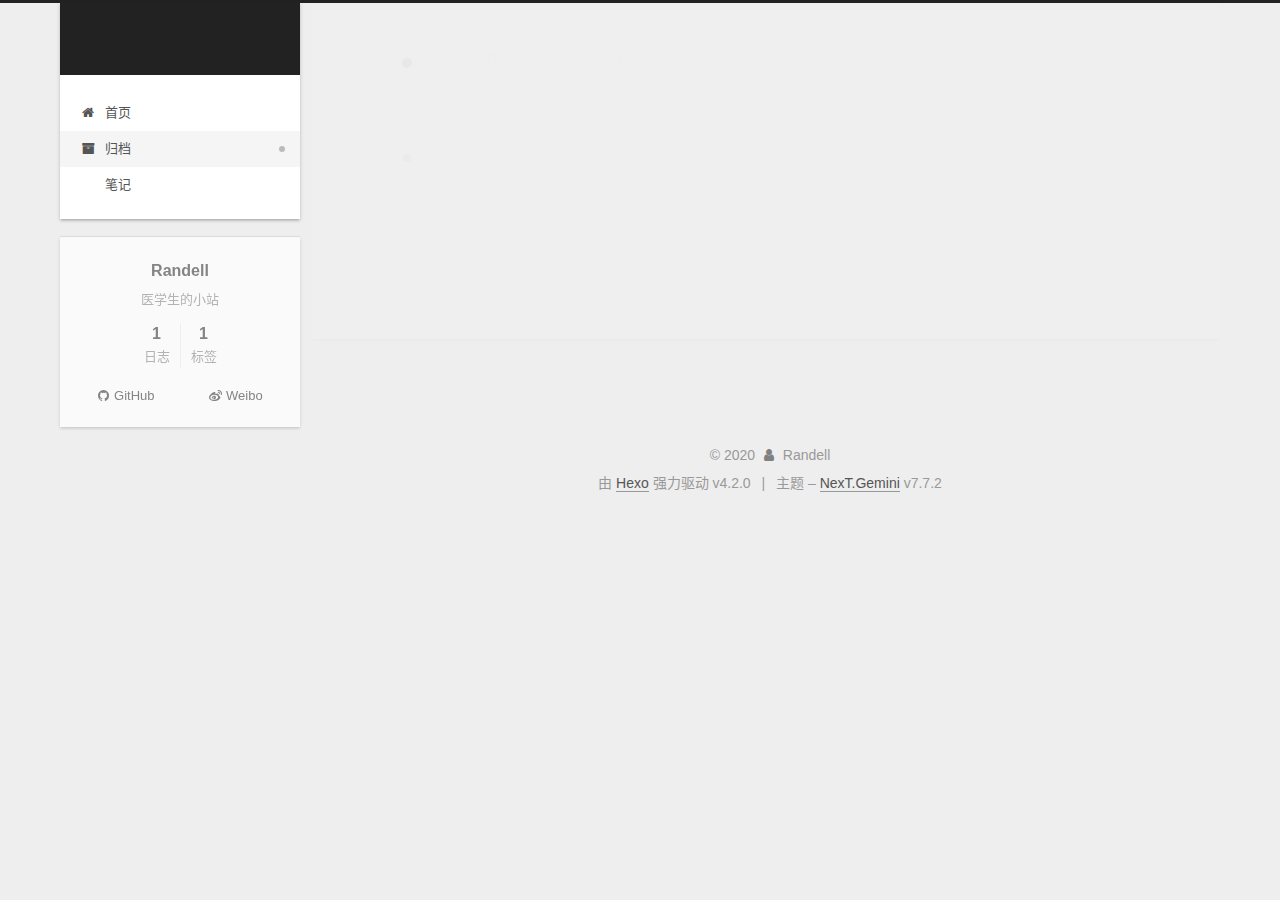
==== commit 511e1093: "Site updated: 2020-03-17 22:11:11" ====
--- a/archives/index.html
+++ b/archives/index.html
@@ -20,12 +20,17 @@
     var CONFIG = {"hostname":"yoursite.com","root":"/","scheme":"Gemini","version":"7.7.2","exturl":false,"sidebar":{"position":"left","display":"post","padding":18,"offset":12,"onmobile":false},"copycode":{"enable":false,"show_result":false,"style":null},"back2top":{"enable":true,"sidebar":false,"scrollpercent":false},"bookmark":{"enable":false,"color":"#222","save":"auto"},"fancybox":false,"mediumzoom":false,"lazyload":false,"pangu":false,"comments":{"style":"tabs","active":null,"storage":true,"lazyload":false,"nav":null},"algolia":{"hits":{"per_page":10},"labels":{"input_placeholder":"Search for Posts","hits_empty":"We didn't find any results for the search: ${query}","hits_stats":"${hits} results found in ${time} ms"}},"localsearch":{"enable":false,"trigger":"auto","top_n_per_article":1,"unescape":false,"preload":false},"motion":{"enable":true,"async":false,"transition":{"post_block":"fadeIn","post_header":"slideDownIn","post_body":"slideDownIn","coll_header":"slideLeftIn","sidebar":"slideUpIn"}}};
   </script>
 
-  <meta property="og:type" content="website">
-<meta property="og:title" content="Dr小站">
+  <meta name="description" content="医学生的小站">
+<meta property="og:type" content="website">
+<meta property="og:title">
 <meta property="og:url" content="http://yoursite.com/archives/index.html">
-<meta property="og:site_name" content="Dr小站">
+<meta property="og:site_name">
+<meta property="og:description" content="医学生的小站">
 <meta property="og:locale" content="zh_CN">
-<meta property="article:author" content="菜菜子">
+<meta property="article:author" content="Randell">
+<meta property="article:tag" content="路由器">
+<meta property="article:tag" content="Openwrt">
+<meta property="article:tag" content="医学">
 <meta name="twitter:card" content="summary">
 
 <link rel="canonical" href="http://yoursite.com/archives/">
@@ -40,7 +45,7 @@
   };
 </script>
 
-  <title>归档 | Dr小站</title>
+  <title>归档 | </title>
   
 
 
@@ -71,7 +76,7 @@
   </style>
 </noscript>
 
-<link rel="alternate" href="/atom.xml" title="Dr小站" type="application/atom+xml">
+<link rel="alternate" href="/atom.xml" title="null" type="application/atom+xml">
 </head>
 
 <body itemscope itemtype="http://schema.org/WebPage">
@@ -93,7 +98,7 @@
     <div>
       <a href="/" class="brand" rel="start">
         <span class="logo-line-before"><i></i></span>
-        <span class="site-title">Dr小站</span>
+        <span class="site-title"></span>
         <span class="logo-line-after"><i></i></span>
       </a>
     </div>
@@ -151,7 +156,7 @@
   <div class="post-block">
     <div class="posts-collapse">
       <div class="collection-title">
-        <span class="collection-header">嗯..! 目前共计 2 篇日志。 继续努力。</span>
+        <span class="collection-header">嗯..! 目前共计 1 篇日志。 继续努力。</span>
       </div>
 
       
@@ -171,28 +176,8 @@
       </div>
 
       <h2 class="post-title">
-          <a class="post-title-link" href="/2020/03/15/ADguard-%E5%B8%B8%E7%94%A8%E8%BF%87%E6%BB%A4%E5%99%A8/" itemprop="url">
+          <a class="post-title-link" href="/ADguard-%E5%B8%B8%E7%94%A8%E8%BF%87%E6%BB%A4%E5%99%A8.html" itemprop="url">
             <span itemprop="name">ADguard 常用过滤器</span>
-          </a>
-      </h2>
-
-    </header>
-  </article>
-
-  <article itemscope itemtype="http://schema.org/Article">
-    <header class="post-header">
-
-      <div class="post-meta">
-        <time itemprop="dateCreated"
-              datetime="2020-03-15T17:13:19+08:00"
-              content="2020-03-15">
-          03-15
-        </time>
-      </div>
-
-      <h2 class="post-title">
-          <a class="post-title-link" href="/2020/03/15/hello-world/" itemprop="url">
-            <span itemprop="name">你好，世界！</span>
           </a>
       </h2>
 
@@ -263,15 +248,15 @@
 
       <div class="site-overview-wrap sidebar-panel">
         <div class="site-author motion-element" itemprop="author" itemscope itemtype="http://schema.org/Person">
-  <p class="site-author-name" itemprop="name">菜菜子</p>
-  <div class="site-description" itemprop="description"></div>
+  <p class="site-author-name" itemprop="name">Randell</p>
+  <div class="site-description" itemprop="description">医学生的小站</div>
 </div>
 <div class="site-state-wrap motion-element">
   <nav class="site-state">
       <div class="site-state-item site-state-posts">
           <a href="/archives/">
         
-          <span class="site-state-item-count">2</span>
+          <span class="site-state-item-count">1</span>
           <span class="site-state-item-name">日志</span>
         </a>
       </div>
@@ -313,7 +298,7 @@
   <span class="with-love">
     <i class="fa fa-user"></i>
   </span>
-  <span class="author" itemprop="copyrightHolder">菜菜子</span>
+  <span class="author" itemprop="copyrightHolder">Randell</span>
 </div>
   <div class="powered-by">由 <a href="https://hexo.io/" class="theme-link" rel="noopener" target="_blank">Hexo</a> 强力驱动 v4.2.0
   </div>
--- a/css/main.css
+++ b/css/main.css
@@ -1162,7 +1162,7 @@
 }
 .links-of-author a::before,
 .links-of-author span.exturl::before {
-  background: #eb9304;
+  background: #0d5881;
   border-radius: 50%;
   content: ' ';
   display: inline-block;
